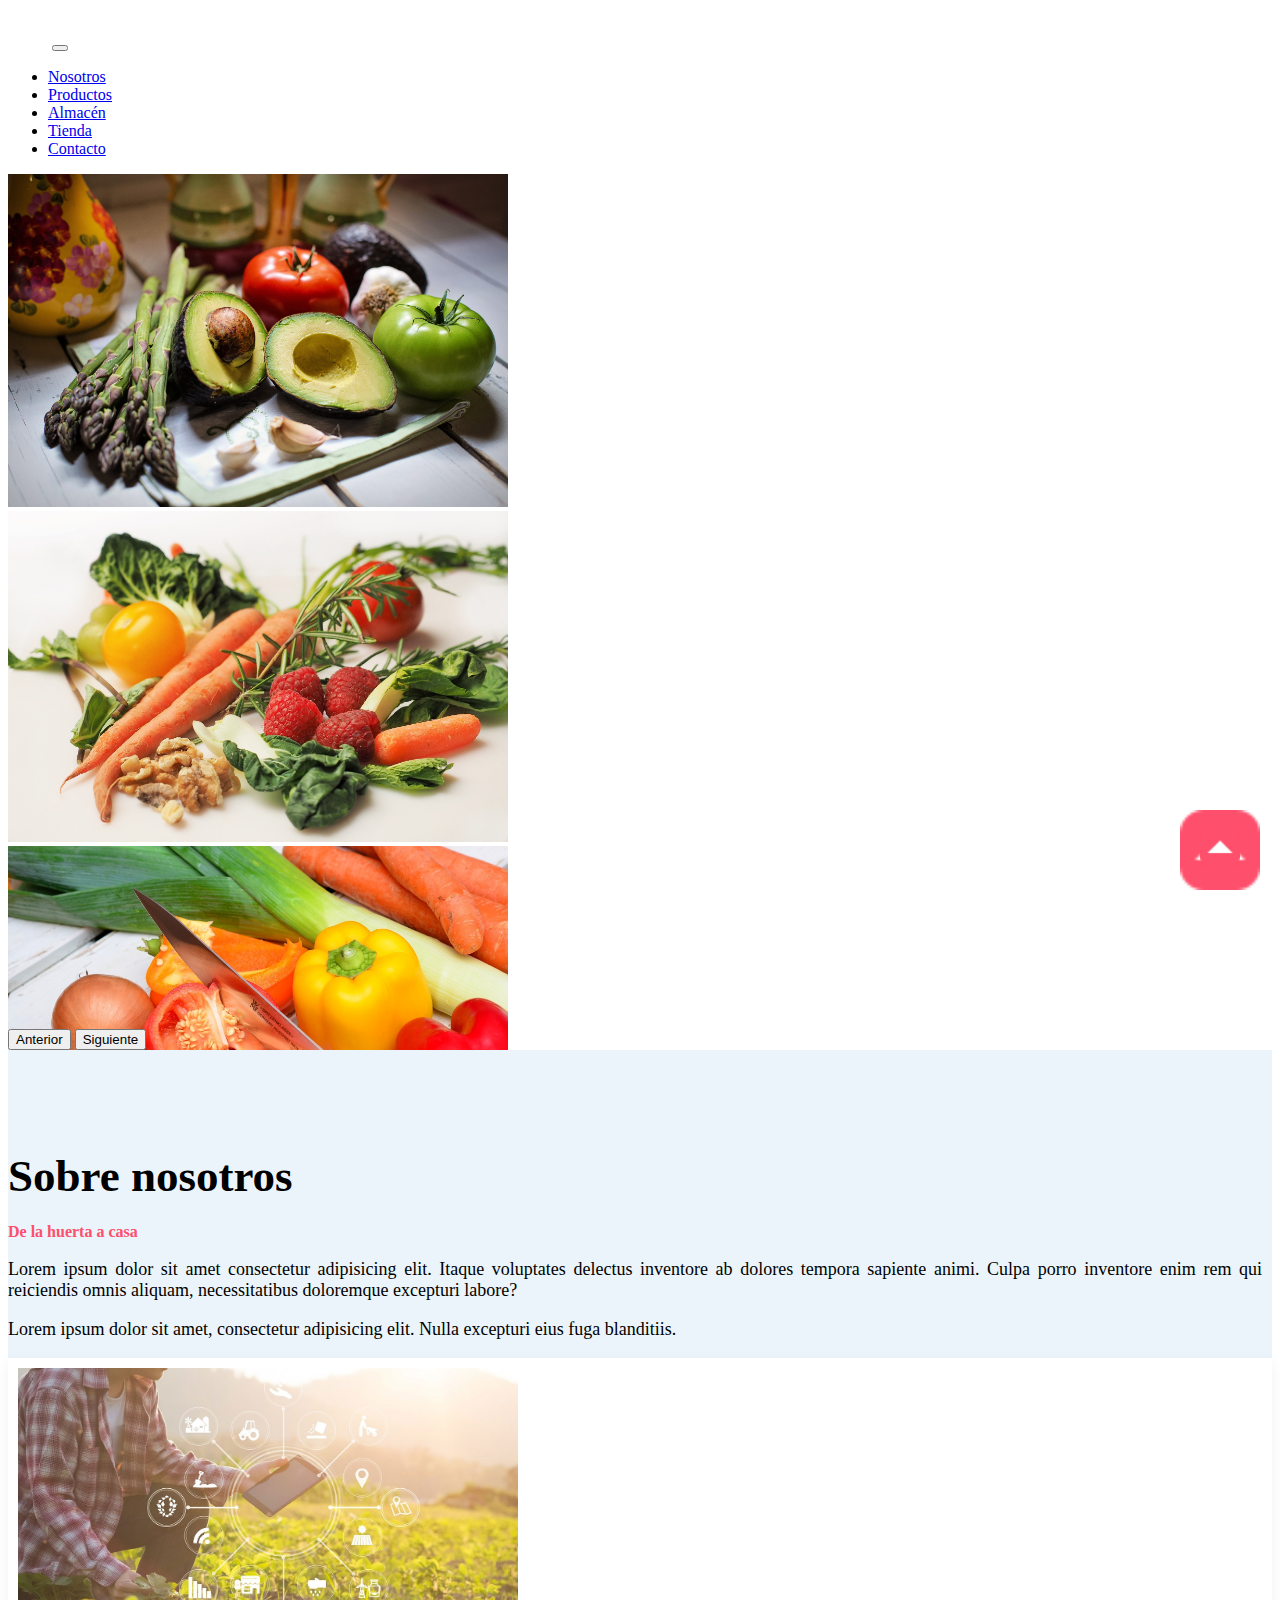
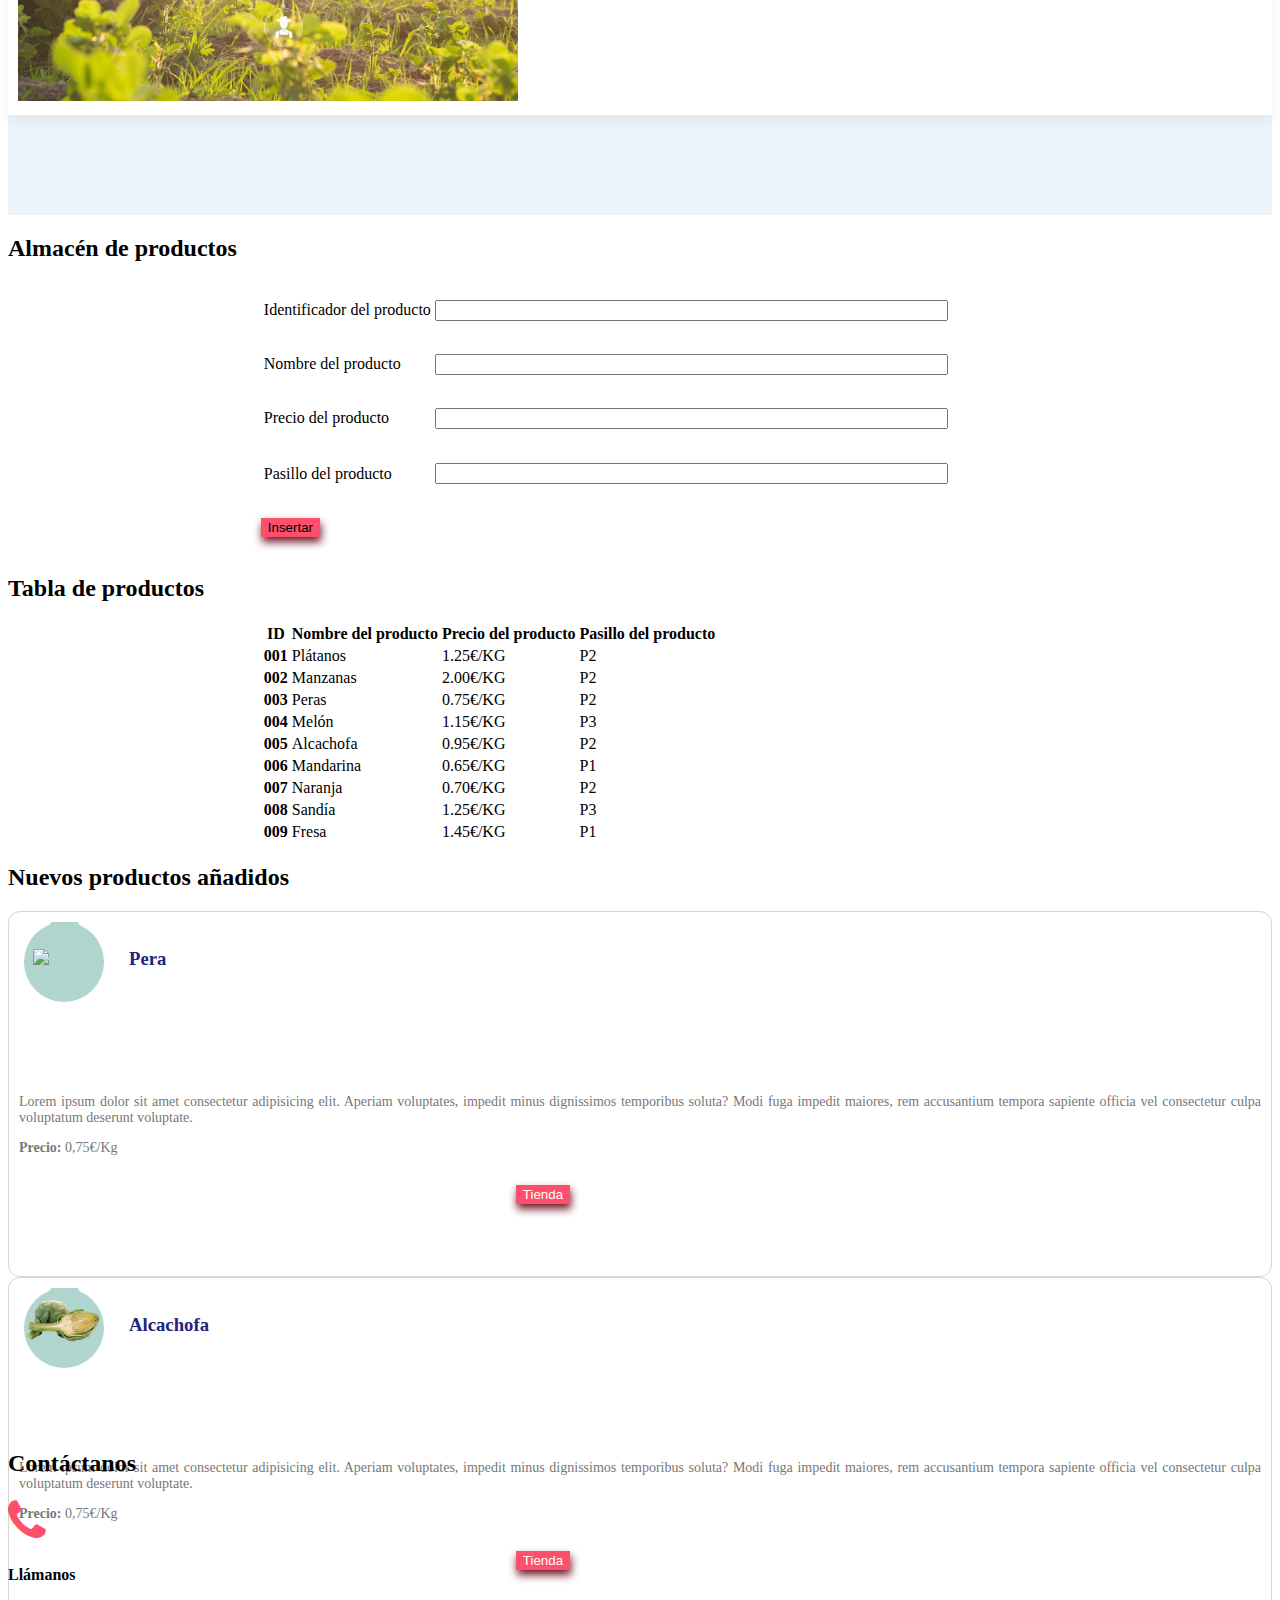
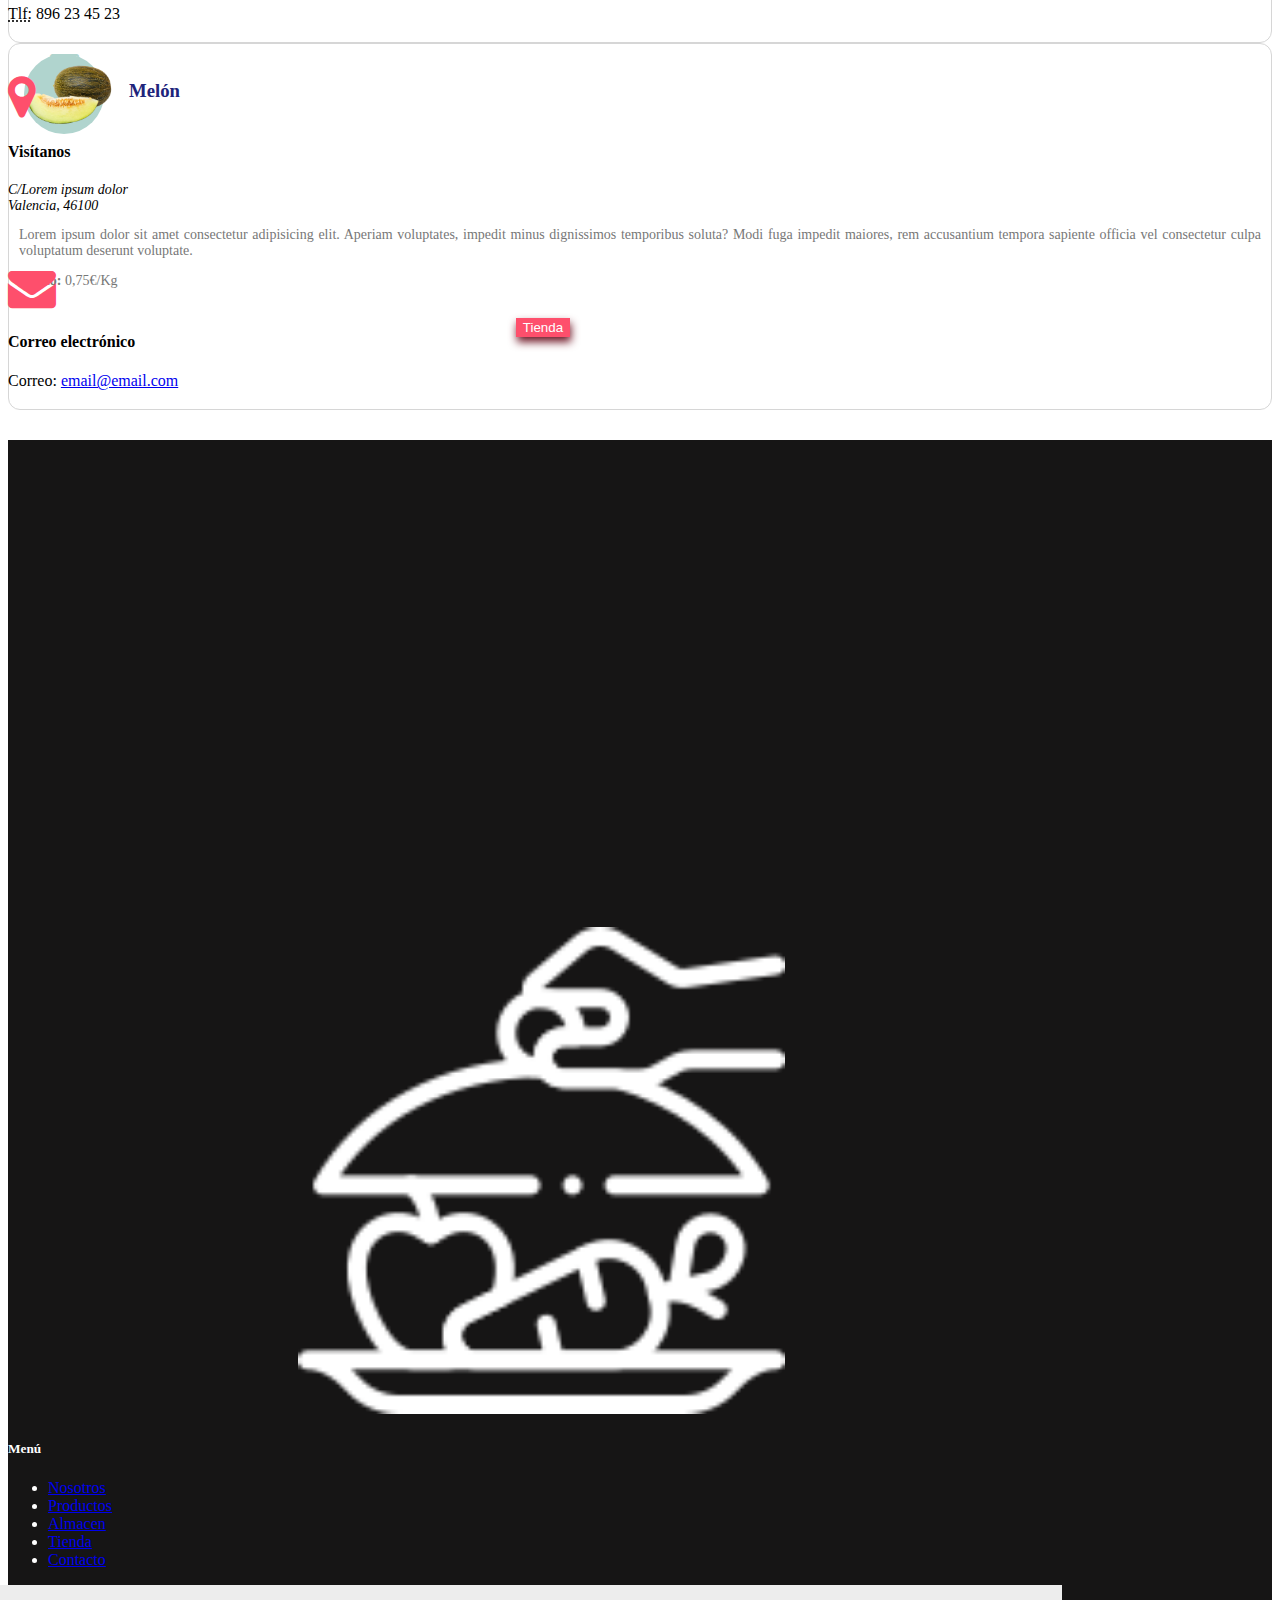
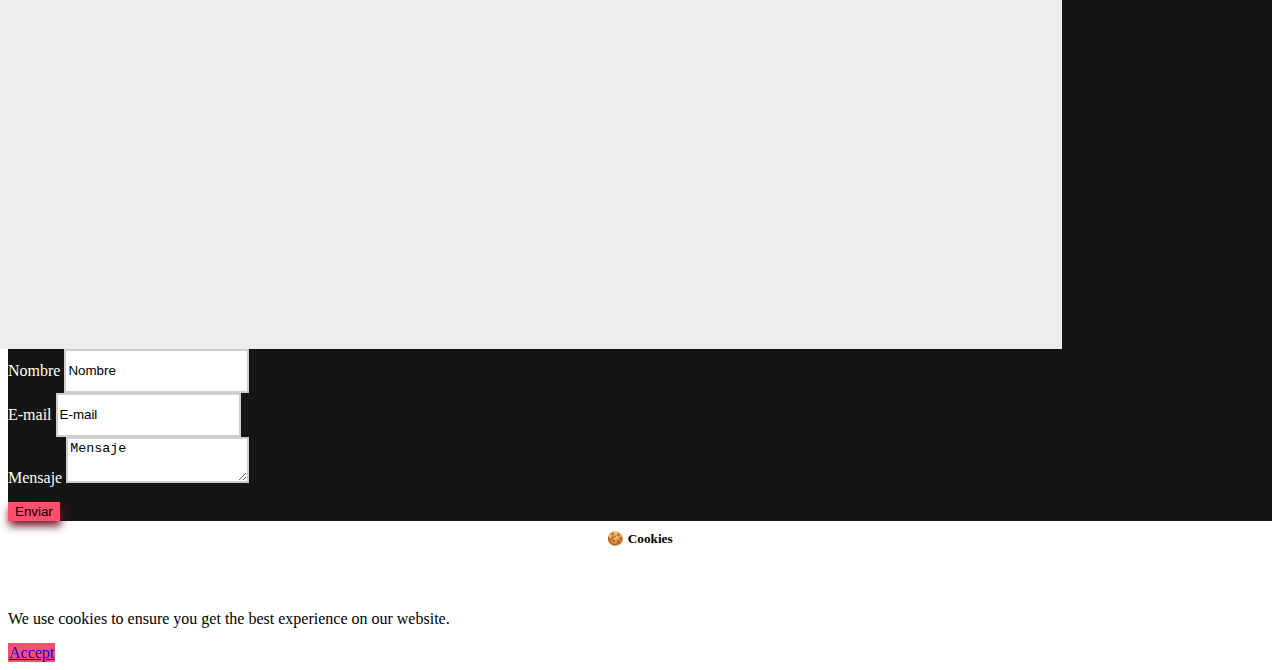
==== index.html @ 9deefc5e "Merge pull request #30 from DavidVegaSa/tienda" ====
<!DOCTYPE html>
<html lang="es">

<head>
  <meta charset="UTF-8">
  <meta http-equiv="X-UA-Compatible" content="IE=edge">
  <meta name="viewport" content="width=device-width, initial-scale=1.0">
  <link href="https://cdn.jsdelivr.net/npm/bootstrap@5.2.3/dist/css/bootstrap.min.css" rel="stylesheet"
    integrity="sha384-rbsA2VBKQhggwzxH7pPCaAqO46MgnOM80zW1RWuH61DGLwZJEdK2Kadq2F9CUG65" crossorigin="anonymous">
  <link rel="stylesheet" href="estilos.css">

  <link href="https://maxcdn.bootstrapcdn.com/font-awesome/4.3.0/css/font-awesome.min.css" rel="stylesheet">
  <title>pruebasCss</title>
</head>
<script src="datos.js"></script>
<script>
  
  function guardar() {
    var id = document.getElementById("id").value;
    var nombre = document.getElementById("nombre").value;
    var precio = document.getElementById("precio").value;
    var pasillo = document.getElementById("pasillo").value;

    var fila = "<tr><th>" + id + "</th><td>" + nombre + "</td><td>" + precio + "</td><td>" + pasillo + "</td></tr>";

    const user = { id: id, name: nombre, price: precio, aisle: pasillo };
    DataStorage.set(id, user);

    const user2 = DataStorage.get(id);

    var linea = document.createElement("tr");
    linea.innerHTML = fila;
    document.getElementById("tabla").appendChild(linea);
  }

  function listar() {
    var cantidad = localStorage.length;
    for (let index = 0; index < cantidad.length; index++) {
      var element = DataStorage.get("00"+index);
      var fila = "<tr><th>"element.id+"<th><td>"+element.name+"</td><td>"+element.price+"€/KG</td><td>"+element.aisle+"</td></tr>"
    }
  }
</script>

<body>
  <!-- Menu -->
  <nav class="navbar navbar-dark sticky-top navbar-expand-lg bg-dark">
    <div class="container-fluid">
      <a class="navbar-brand" href="index.html"><img src="img/logoTienda.png" alt="logo"></a>
      <button class="navbar-toggler" type="button" data-bs-toggle="collapse" data-bs-target="#menu"
        aria-controls="navbarSupportedContent" aria-expanded="false" aria-label="Toggle navigation">
        <span class="navbar-toggler-icon"></span>
      </button>
      <div class="collapse navbar-collapse" id="menu" style="position: center;">
        <ul class="navbar-nav me-auto mb-2 mb-lg-0">
          <li class="nav-item">
            <a class="nav-link" aria-current="page" href="#nosotros">Nosotros</a>
          </li>
          <li class="nav-item">
            <a class="nav-link" href="#productos">Productos</a>
          </li>
          <li class="nav-item">
            <a class="nav-link" href="#almacen">Almacén</a>
          </li>
          <li class="nav-item">
            <a class="nav-link" href="tienda.html">Tienda</a>
          </li>
          <li class="nav-item">
            <a class="nav-link" href="#contacto">Contacto</a>
          </li>
        </ul>
      </div>
    </div>
  </nav>
  <!-- Carrusel -->
  <div id="carrusel" class="carousel slide" data-bs-ride="carousel" style="width: fit-content;">
    <div class="carousel-inner">
      <div class="carousel-item active" data-bs-interval="3000">
        <img src="./img/carrusel-01.jpg" class="d-block w-100" alt="img-01">
      </div>
      <div class="carousel-item" data-bs-interval="6000">
        <img src="./img/carrusel-02.jpg" class="d-block w-100" alt="img-02">
      </div>
      <div class="carousel-item" data-bs-interval="9000">
        <img src="./img/carrusel-03.jpg" class="d-block w-100" alt="img-03">
      </div>
    </div>
    <button class="carousel-control-prev" type="button" data-bs-target="#carrusel" data-bs-slide="prev">
      <span class="carousel-control-prev-icon" aria-hidden="true"></span>
      <span class="visually-hidden">Anterior</span>
    </button>
    <button class="carousel-control-next" type="button" data-bs-target="#carrusel" data-bs-slide="next">
      <span class="carousel-control-next-icon" aria-hidden="true"></span>
      <span class="visually-hidden">Siguiente</span>
    </button>
  </div>
  <!-- Seccion nosotros -->
  <section class="section nosotros-section gray-bg" id="nosotros">
    <div class="container">
      <div class="row align-items-center justify-content-around flex-row-reverse">
        <div class="col-lg-6">
          <div class="nosotros-texto">
            <h3 class="dark-color">Sobre nosotros</h3>
            <h4 class="theme-color">De la huerta a casa</h4>
            <p>Lorem ipsum dolor sit amet consectetur adipisicing elit. Itaque voluptates delectus inventore ab dolores
              tempora sapiente animi. Culpa porro inventore enim rem qui reiciendis omnis aliquam, necessitatibus
              doloremque excepturi labore?</p>
            <p>Lorem ipsum dolor sit amet, consectetur adipisicing elit. Nulla excepturi eius fuga blanditiis. </p>
          </div>
        </div>
        <div class="col-lg-5 text-center">
          <div class="nosotros-img">
            <img src="./img/nosotros.jpg">
          </div>
        </div>
      </div>
    </div>
  </section>
  <!-- Insertar productos -->
  <h2 class="text-bg-light p-3 text-center" id="almacen">Almacén de productos</h2>
  <div style="margin-left: 20%; width: 60%;" class="card border-0">
    <table class="table table-borderless" id="textos">
      <tbody class="border border-0">
        <tr>
          <td>
            <p>Identificador del producto</p>
          </td>
          <td style="width:75%;"><input type="text" name="id" id="id" style="width: 100%;"></td>
        </tr>
        <tr>
          <td>
            <p>Nombre del producto</p>
          </td>
          <td><input type="text" name="nombre" id="nombre" style="width: 100%;"></td>
        </tr>
        <tr>
          <td>
            <p>Precio del producto</p>
          </td>
          <td><input type="text" name="precio" id="precio" style="width: 100%;"></td>
        </tr>
        <tr>
          <td>
            <p>Pasillo del producto</p>
          </td>
          <td>
            <p><input type="text" name="pasillo" id="pasillo" style="width: 100%;">
          </td>
        </tr>
      </tbody>
    </table>
    <button type="button" class="btn btn-primary btn-shadow btn-rounded w-md" OnClick="guardar()">Insertar</button><br>
  </div>
  <br>
  <!-- inicio tabla -->
  <h2 class="text-bg-light p-3 text-center" id="productos">Tabla de productos</h2>
  <div class="container-fluid" style="background-image: url(./img/fondoTabla.jpg); height: 15%;">
    <div style="margin-left: 20%; width: 60%;" class="card border-0">
      <table class="table rounded">
        <thead class="table-dark">
          <tr>
            <th>ID</th>
            <th>Nombre del producto</th>
            <th>Precio del producto</th>
            <th>Pasillo del producto</th>
          </tr>
        </thead>
        <tbody id="tabla">
          <tr>
            <th>001</th>
            <td>Plátanos</td>
            <td>1.25€/KG</td>
            <td>P2</td>
          </tr>
          <tr>
            <th>002</th>
            <td>Manzanas</td>
            <td>2.00€/KG</td>
            <td>P2</td>
          </tr>
          <tr>
            <th>003</th>
            <td>Peras</td>
            <td>0.75€/KG</td>
            <td>P2</td>
          </tr>
          <tr>
            <th>004</th>
            <td>Melón</td>
            <td>1.15€/KG</td>
            <td>P3</td>
          </tr>
          <tr>
            <th>005</th>
            <td>Alcachofa</td>
            <td>0.95€/KG</td>
            <td>P2</td>
          </tr>
          <tr>
            <th>006</th>
            <td>Mandarina</td>
            <td>0.65€/KG</td>
            <td>P1</td>
          </tr>
          <tr>
            <th>007</th>
            <td>Naranja</td>
            <td>0.70€/KG</td>
            <td>P2</td>
          </tr>
          <tr>
            <th>008</th>
            <td>Sandía</td>
            <td>1.25€/KG</td>
            <td>P3</td>
          </tr>
          <tr>
            <th>009</th>
            <td>Fresa</td>
            <td>1.45€/KG</td>
            <td>P1</td>
          </tr>
        </tbody>
      </table>
    </div>
  </div>
  <!-- Productos añadidos -->
  <h2 class="text-bg-light p-3 text-center">Nuevos productos añadidos</h2>
  <div class="container">
    <div id="code-carousel" class="carousel slide hidden-xs" data-ride="carousel">
      <div class="carousel-inner">
        <div class="row">
          <div class="col-sm-4">
            <div class="col-item">
              <div class="icon col">
                <i class="fa fa-desktop"><img src="./img/pera.png" alt="pera"
                    style="height: 80%; width: 100%; margin-top: -25%;"></i>
              </div>
              <div class="info">
                <h3 style="margin-left: 110px; margin-top: -65px;">Pera</h3>
                <p class="desc" style="text-align: justify; margin-top: 10%;">Lorem ipsum dolor sit amet consectetur
                  adipisicing elit. Aperiam voluptates, impedit minus dignissimos temporibus soluta? Modi fuga impedit
                  maiores, rem accusantium tempora sapiente officia vel consectetur culpa voluptatum deserunt voluptate.
                </p>
                <p><b>Precio:</b> 0,75€/Kg</p>
                <div class="separator clear-left">
                  <button class="btn btn-primary btn-shadow btn-rounded w-md" id="boton">
                    <a class="btn-link" href="tienda.html" style="text-decoration: none; color: #ffffff; text-align: center;">Tienda</a>
                  </button>
                </div>
                <div class="clearfix"></div>
              </div>
            </div>
          </div>
          <div class="col-sm-4">
            <div class="col-item">
              <div class="icon col">
                <i class="fa fa-desktop"><img src="./img/alcachofa.png" alt="pera"
                    style="height: 100%; width: 100%; margin-top: -25%;"></i>
              </div>
              <div class="info">
                <h3 style="margin-left: 110px; margin-top: -65px;">Alcachofa</h3>
                <p class="desc" style="text-align: justify; margin-top: 10%;">Lorem ipsum dolor sit amet consectetur
                  adipisicing elit. Aperiam voluptates, impedit minus dignissimos temporibus soluta? Modi fuga impedit
                  maiores, rem accusantium tempora sapiente officia vel consectetur culpa voluptatum deserunt voluptate.
                </p>
                <p><b>Precio:</b> 0,75€/Kg</p>
                <div class="separator clear-left">
                  <button class="btn btn-primary btn-shadow btn-rounded w-md" id="boton">
                    <a class="btn-link" href="tienda.html" style="text-decoration: none; color: #ffffff; text-align: center;">Tienda</a>
                  </button>
                </div>
                <div class="clearfix"></div>
              </div>
            </div>
          </div>
          <div class="col-sm-4">
            <div class="col-item">
              <div class="icon col">
                <i class="fa fa-desktop"><img src="./img/melon.png" alt="pera"
                    style="height: 80%; width: 120%; margin-top: -25%; margin-left: -5%;"></i>
              </div>
              <div class="info">
                <h3 style="margin-left: 110px; margin-top: -65px;">Melón</h3>
                <p class="desc" style="text-align: justify; margin-top: 10%;">Lorem ipsum dolor sit amet consectetur
                  adipisicing elit. Aperiam voluptates, impedit minus dignissimos temporibus soluta? Modi fuga impedit
                  maiores, rem accusantium tempora sapiente officia vel consectetur culpa voluptatum deserunt voluptate.
                </p>
                <p><b>Precio:</b> 0,75€/Kg</p>
                <div class="separator clear-left">
                  <button class="btn btn-primary btn-shadow btn-rounded w-md" id="boton">
                    <a class="btn-link" href="tienda.html" style="text-decoration: none; color: #ffffff; text-align: center;">Tienda</a>
                  </button>
                </div>
              </div>
            </div>
          </div>
        </div>
      </div>
    </div>
  </div>
  <!-- Contacto -->
  <h2 class="text-bg-light p-3 text-center" style="margin-top: -25%;">Contáctanos</h2>
  <div class="contacto">
    <div class="row text-center">
      <div class="col-sm-4">
        <div class="contact-detail-box">
          <i class="fa fa-phone fa-3x text-colored"></i>
          <h4>Llámanos</h4>
          <abbr title="Telefono">Tlf:</abbr> 896 23 45 23<br>

        </div>
      </div>

      <div class="col-sm-4">
        <div class="contact-detail-box">
          <i class="fa fa-map-marker fa-3x text-colored"></i>
          <h4>Visítanos</h4>

          <address>
            C/Lorem ipsum dolor<br>
            Valencia, 46100<br>
          </address>
        </div>
      </div>

      <div class="col-sm-4">
        <div class="contact-detail-box">
          <i class="fa fa-envelope fa-3x text-colored"></i>
          <h4>Correo electrónico</h4>
          Correo: <a href="mailto:email@email.com" class="text-muted">email@email.com</a>
        </div>
      </div>
    </div>
  </div>
  <!-- footer -->
  <div class="container-fluid" style="background-color: #161515;color: white;" id="contacto">
    <footer class="row row-cols-5 py-3  border-top">
      <div class="col-1">
        <a class="navbar-brand" href="index.html"><img src="img/logoTienda.png" alt="logo"
            style="height: 25%;width: 50%;margin-top: 50%;"></a>
      </div>
      <div class="col">
        <h5>Menú</h5>
        <ul class="nav flex-column">
          <li class="nav-item mb-2"><a href="#nosotros" class="nav-link p-0 text-muted">Nosotros</a></li>
          <li class="nav-item mb-2"><a href="#productos" class="nav-link p-0 text-muted">Productos</a></li>
          <li class="nav-item mb-2"><a href="#almacen" class="nav-link p-0 text-muted">Almacen</a></li>
          <li class="nav-item mb-2"><a href="tienda.html" class="nav-link p-0 text-muted">Tienda</a></li>
          <li class="nav-item mb-2"><a href="#contacto" class="nav-link p-0 text-muted">Contacto</a></li>
        </ul>
      </div>
      <div class="col">
        <div class="col-sm-6">
          <div class="contact-map">
            <iframe
              src="https://www.google.com/maps/embed/v1/place?q=Valencia&amp;key=AIzaSyBSFRN6WWGYwmFi498qXXsD2UwkbmD74v4"
              frameborder="0" scrolling="no" marginheight="0" marginwidth="0"
              style="width: 250%; height: 360px;"></iframe>
          </div>
        </div>
      </div>

      <!-- Formulario de contacto -->
      <div class="col">
        <form role="form" name="ajax-form" id="ajax-form" method="post" class="form-main">

          <div class="form-group">
            <label for="name2">Nombre</label>
            <input class="form-control" id="name2" name="name" onblur="if(this.value == '') this.value='Nombre'"
              onfocus="if(this.value == 'Nombre') this.value=''" type="text" value="Nombre">
            <div class="error" id="err-name" style="display: none;">Por favor, introduzca un nombre.</div>
          </div>

          <div class="form-group">
            <label for="email2">E-mail</label>
            <input class="form-control" id="email2" name="email" type="text"
              onfocus="if(this.value == 'E-mail') this.value='';" onblur="if(this.value == '') this.value='E-mail';"
              value="E-mail">
            <div class="error" id="err-emailvld" style="display: none;">El e-mail no tiene un formato válido.</div>
          </div>

          <div class="form-group">
            <label for="message2">Mensaje</label>
            <textarea class="form-control" id="message2" name="message" rows="5"
              onblur="if(this.value == '') this.value='Mensaje'"
              onfocus="if(this.value == 'Mensaje') this.value=''">Mensaje</textarea>

            <div class="error" id="err-message" style="display: none;">Por favor, escriba su mensaje.</div>
          </div>

          <div class="row">
            <div class="col-xs-12">
              <div id="ajaxsuccess" class="text-success">E-mail enviado correctamente.</div>
              <div class="error" id="err-form" style="display: none;">Hay un problema de validación. Por favor,
                revísalo.</div>
              <div class="error" id="err-timedout">Conexión con el servidor terminada.</div>
              <div class="error" id="err-state"></div>
              <button type="submit" class="btn btn-primary btn-shadow btn-rounded w-md" id="send">Enviar</button>
            </div>
          </div>
        </form>
      </div>
    </footer>
  </div>
  <!-- Cookie Banner -->
  <div class="card cookie-alert">
    <div class="card-body">
      <h5 class="card-title" style="text-align: center; margin-top: 10px;">&#x1F36A; Cookies</h5>
      <p class="card-text" style="text-align: justify; margin-top: 5%;">We use cookies to ensure you get the best experience on our website.</p>
      <div class="btn-toolbar justify-content-end">
        <a href="#" class="btn btn-primary accept-cookies">Accept</a>
      </div>
    </div>
  </div>
  <!-- Botón flotante -->
  <a href="#" class="boton"><img src="./img/up-arrow.png" alt="flecha"></a>

  <script src="script.js"></script>
  <script src="https://cdn.jsdelivr.net/npm/@popperjs/core@2.11.6/dist/umd/popper.min.js"
  integrity="sha384-oBqDVmMz9ATKxIep9tiCxS/Z9fNfEXiDAYTujMAeBAsjFuCZSmKbSSUnQlmh/jp3" crossorigin="anonymous"></script>
<script src="https://cdn.jsdelivr.net/npm/bootstrap@5.2.3/dist/js/bootstrap.min.js"
  integrity="sha384-cuYeSxntonz0PPNlHhBs68uyIAVpIIOZZ5JqeqvYYIcEL727kskC66kF92t6Xl2V" crossorigin="anonymous"></script>
</body>



</html>
---- estilos.css ----
/*====== Header ======*/
header {
  background-color: black;
}

/*====== Carrusel ======*/
a>img {
  width: 40px;
}

.carousel-inner{
  max-width: 100%;
  height: 95vh;
}

/*====== Seccion nosotros ======*/
@media (max-width: 991px) {
  .nosotros-texto {
    margin-top: 40px;
  }
}

.nosotros-texto h3 {
  font-size: 45px;
  font-weight: 700;
  margin: 0 0 10px;
}

@media (max-width: 767px) {
  .nosotros-texto h3 {
    font-size: 35px;
  }
}

.nosotros-texto h4 {
  font-weight: 600;
  margin-bottom: 15px;
}

@media (max-width: 767px) {
  .nosotros-texto h4 {
    font-size: 18px;
  }
}

.nosotros-texto p {
  font-size: 18px;
}

.nosotros-texto .btn-bar {
  padding-top: 8px;
}

.nosotros-texto {
  min-width: 150px;
  text-align: justify;
  margin-right: 10px;
}

.nosotros-img {
  box-shadow: 0 5px 14px 0 rgba(0, 0, 0, 0.06);
  padding: 10px;
  background: #ffffff;

}

img {
  width: 500px;
}

@media (max-width: 991px) {
  .about-img {
    margin-top: 30px;
  }
}

.counter-section {
  padding: 40px 20px;
}

.counter-section .count-data {
  margin-bottom: 10px;
}

.counter-section .count {
  font-weight: 700;
  color: #ffffff;
  margin: 0 0 10px;
}

.counter-section p {
  font-weight: 500;
  margin: 0;
  color: #fe4f6c;
}

.theme-color {
  color: #fe4f6c;
}

.section {
  padding: 100px 0;
  position: relative;
}

.gray-bg {
  background-color: #ebf4fa;
}

/*======= Footer ======*/
.col-1{
  margin-left: 290px;
}
.form-control {
  box-shadow: none !important;
  outline: none !important;
  border: 2px solid #cecece;
  height: 38px;
}

.form-control:hover,
.form-control:focus {
  border-color: #97a0af;
}

.error {
  margin: 8px 0px;
  display: none;
  color: red;
}

#ajaxsuccess {
  font-size: 16px;
  width: 100%;
  display: none;
  clear: both;
  margin: 8px 0px;
}

.con_sub_text {
  margin: 20px 0px;
  font-size: 15px;
}

.contact-detail-box {
  margin-bottom: 50px;
}

.contact-detail-box address {
  font-size: 14px;
}

.contact-map {
  background-color: #ededed;
  margin-left: -270px;
  margin-right: 210px;
}

.title-box .border,
.btn-primary,
.back-to-top,
.logo i,
.question-q-box,
.social-circle li a:hover {
  background-color: #fe4f6c !important;
}

.title-box .title-alt,
.text-colored,
.footer a:hover,
.navbar-custom .navbar-nav li a:hover,
.navbar-custom .navbar-nav li a:focus,
.navbar-custom .navbar-nav li a:active,
.navbar-custom .navbar-nav li.active a {
  color: #fe4f6c;
}

.btn-primary {
  border: 1px solid #fe4f6c !important;
  margin-top: 15px;
}

.btn-primary:hover,
.btn-primary:focus,
.btn-primary:active,
.btn-primary.active,
.btn-primary.focus,
.btn-primary:active,
.btn-primary:focus,
.btn-primary:hover,
.open>.dropdown-toggle.btn-primary,
.btn-primary.active.focus,
.btn-primary.active:focus,
.btn-primary.active:hover,
.btn-primary:active.focus,
.btn-primary:active:focus,
.btn-primary:active:hover,
.open>.dropdown-toggle.btn-primary.focus,
.open>.dropdown-toggle.btn-primary:focus,
.open>.dropdown-toggle.btn-primary:hover {
  background-color: #e03350 !important;
  border: 1px solid #e03350 !important;
}

.btn-shadow.btn-primary {
  box-shadow: 1px 5px 9px rgb(112, 24, 39);
}

@media (min-width: 768px) {
  .nav-custom-left {
    margin-left: 5%;
  }

  .navbar-nav>li>a {
    padding-top: 10px;
    padding-bottom: 10px;
  }

  .contact-page .col-sm-6 {
    padding-left: 30px;
    padding-right: 30px;
  }
}

@media (max-width: 768px) {
  .navbar-custom {
    -moz-box-shadow: 0 2px 2px rgba(0, 0, 0, .1);
    -webkit-box-shadow: 0 2px 2px rgba(0, 0, 0, .1);
    box-shadow: 0 2px 2px rgba(0, 0, 0, .1);
  }

  .feature-detail {
    padding: 0px 0px 50px 30px !important;
  }

  .footer h5 {
    margin-top: 30px;
  }
}


@media only screen and (min-width: 768px) and (max-width: 991px) {
  .blog-wrapper .blog-item {
    width: 50%;
  }

  .navbar-custom .navbar-nav li a {
    font-size: 12px;
  }

  .blog-detail-box {
    padding-right: 0px;
  }
}

@media only screen and (min-width: 767px) and (max-width: 991px) {}

@media (max-width: 767px) {
  .blog-wrapper .blog-item {
    width: 100%;
  }
}

.logo {
  margin-top: 7px;
}

.blog-detail-box {
  padding-right: 0px;
}

/* tienda */
.feature-box-1 {
  padding: 32px;
  box-shadow: 0 0 30px rgba(31, 45, 61, 0.125);
  margin: 15px 0;
  position: relative;
  z-index: 1;
  border-radius: 10px;
  overflow: hidden;
  -moz-transition: ease all 0.35s;
  -o-transition: ease all 0.35s;
  -webkit-transition: ease all 0.35s;
  transition: ease all 0.35s;
  top: 0;
}

.feature-box-1 * {
  -moz-transition: ease all 0.35s;
  -o-transition: ease all 0.35s;
  -webkit-transition: ease all 0.35s;
  transition: ease all 0.35s;
}

.feature-box-1 .icon {
  width: 70px;
  height: 70px;
  line-height: 70px;
  background: #b0d4ce;
  color: #ffffff;
  text-align: center;
  border-radius: 50%;
  margin-bottom: 22px;
  font-size: 27px;
}

.feature-box-1 .icon i {
  line-height: 70px;
}

.feature-box-1 h3 {
  color: #20247b;
  font-weight: 600;
}

.feature-box-1 p {
  margin: 0;
  color: white;
}

.feature-box-1:after {
  content: "";
  position: absolute;
  top: 0;
  bottom: 0;
  left: auto;
  right: 0;
  border-radius: 10px;
  width: 0;
  background: #20247b;
  z-index: -1;
  -moz-transition: ease all 0.35s;
  -o-transition: ease all 0.35s;
  -webkit-transition: ease all 0.35s;
  transition: ease all 0.35s;
}

.feature-box-1:hover {
  top: -5px;
}

.feature-box-1:hover h3 {
  color: #ffffff;
}

.feature-box-1:hover p {
  color: #ffffffcc;
}

.feature-box-1:hover:after {
  width: 100%;
  height: 100%;
  border-radius: 10px;
  left: 0;
  right: auto;
}

.section {
  padding: 100px 0;
  position: relative;
}

.section-title {
  padding-bottom: 45px;
}

.section-title h2 {
  font-weight: 700;
  color: #20247b;
  font-size: 45px;
  margin: 0 0 15px;
  border-left: 5px solid #fc5356;
  padding-left: 15px;
}

/* Botón flotante ir arriba */
.boton {
  background-image: url(../img/up-arrow.png);
  position: fixed;
  bottom: 10px;
  right: 10px;
  background-position: center;
  background-size: contain;
  background-repeat: no-repeat;
  padding: 18px 30px;
  z-index: 99;
}

/* Productos añadidos */
.col-item {
	border: 1px solid #d6d6d6;
	background: #ffffff;
  border-radius: 12px;
}

.col-item .info {
	padding: 10px;
	margin-top: 1px;
}

.col-item .info p {
	color: #777777;
	font-size: 14px;
}

.col-item .icon{
    width: 80px;
    height: 80px;
    line-height: 10px;
    background: #b0d4ce;
    color:#b0d4ce;
    text-align: center;
    border-radius: 80%;
    margin-top: 10px;
    font-size: 27px;
    margin-left: 15px;
}
.info h3 {
  color: #20247b;
  font-weight: 600;
}
#boton{
  margin-left: 40%;
  margin-bottom: 5%;
}
.carrito{
  
  
}
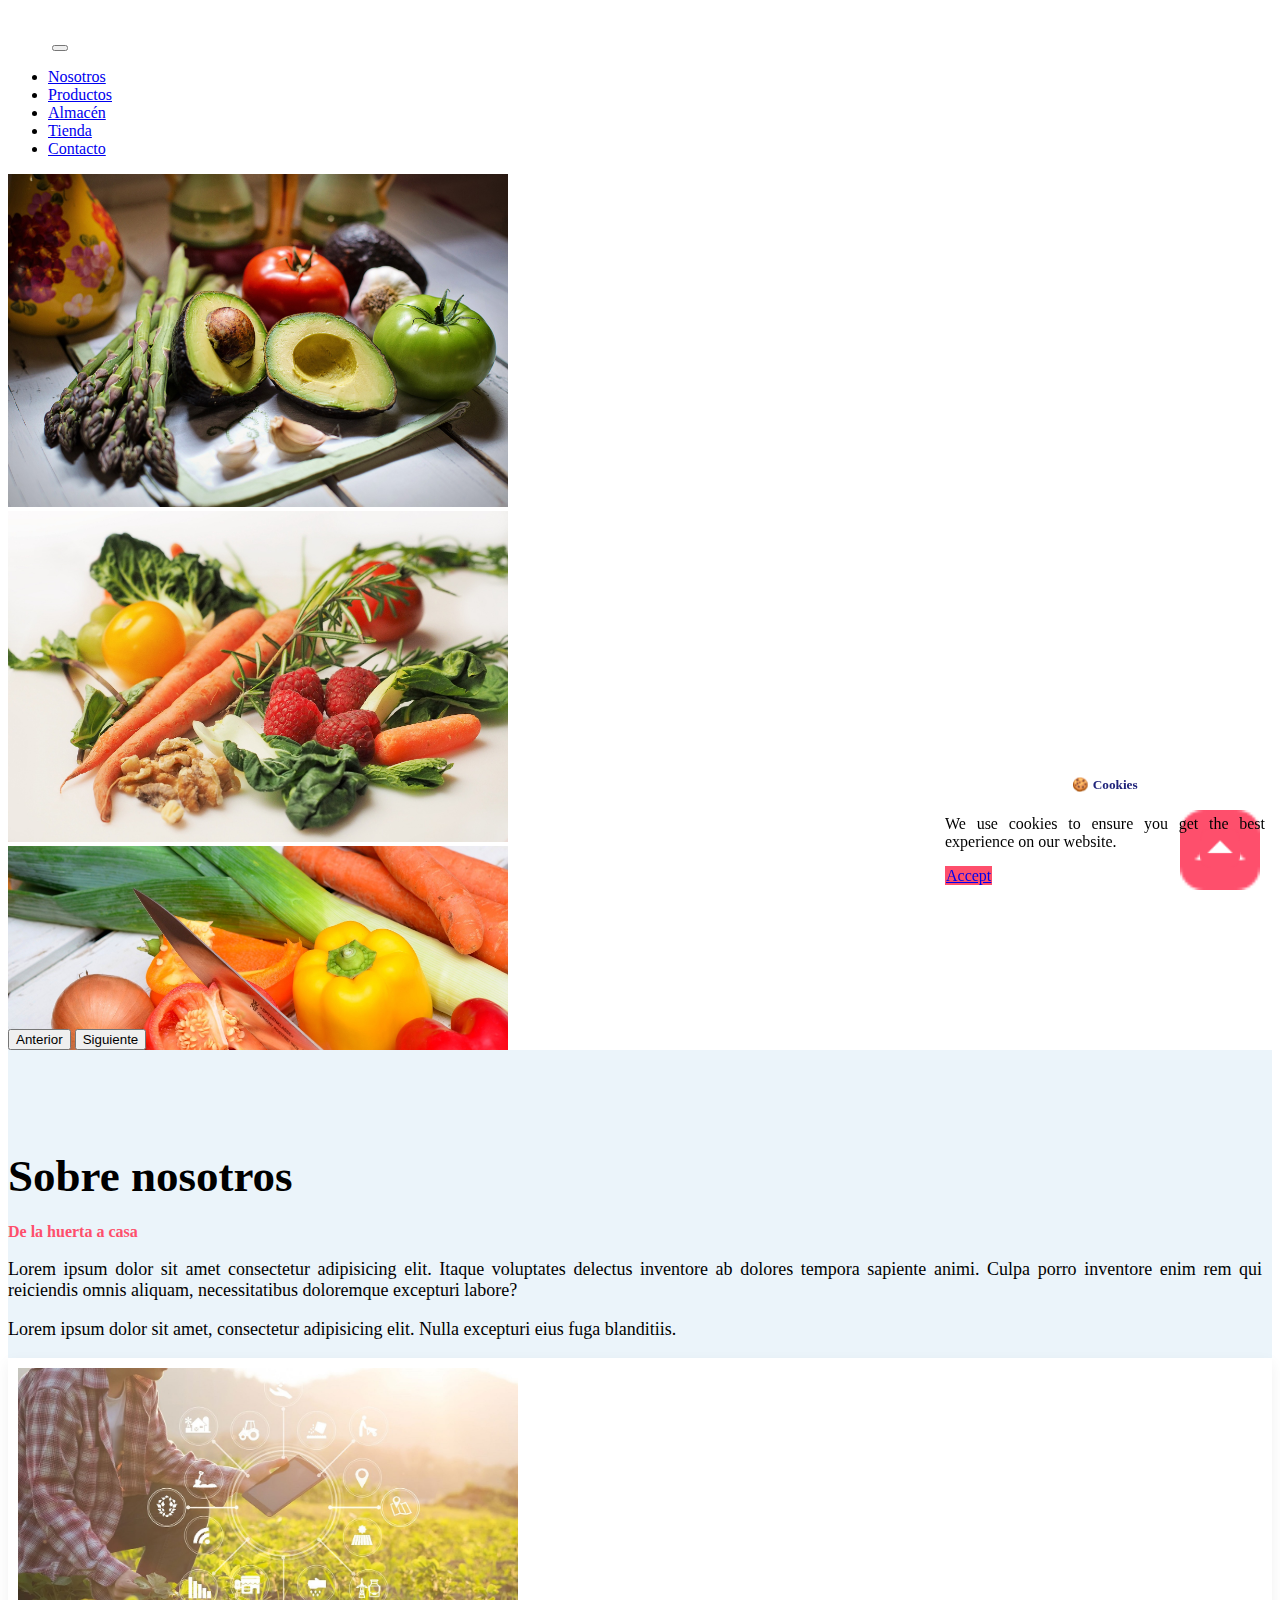
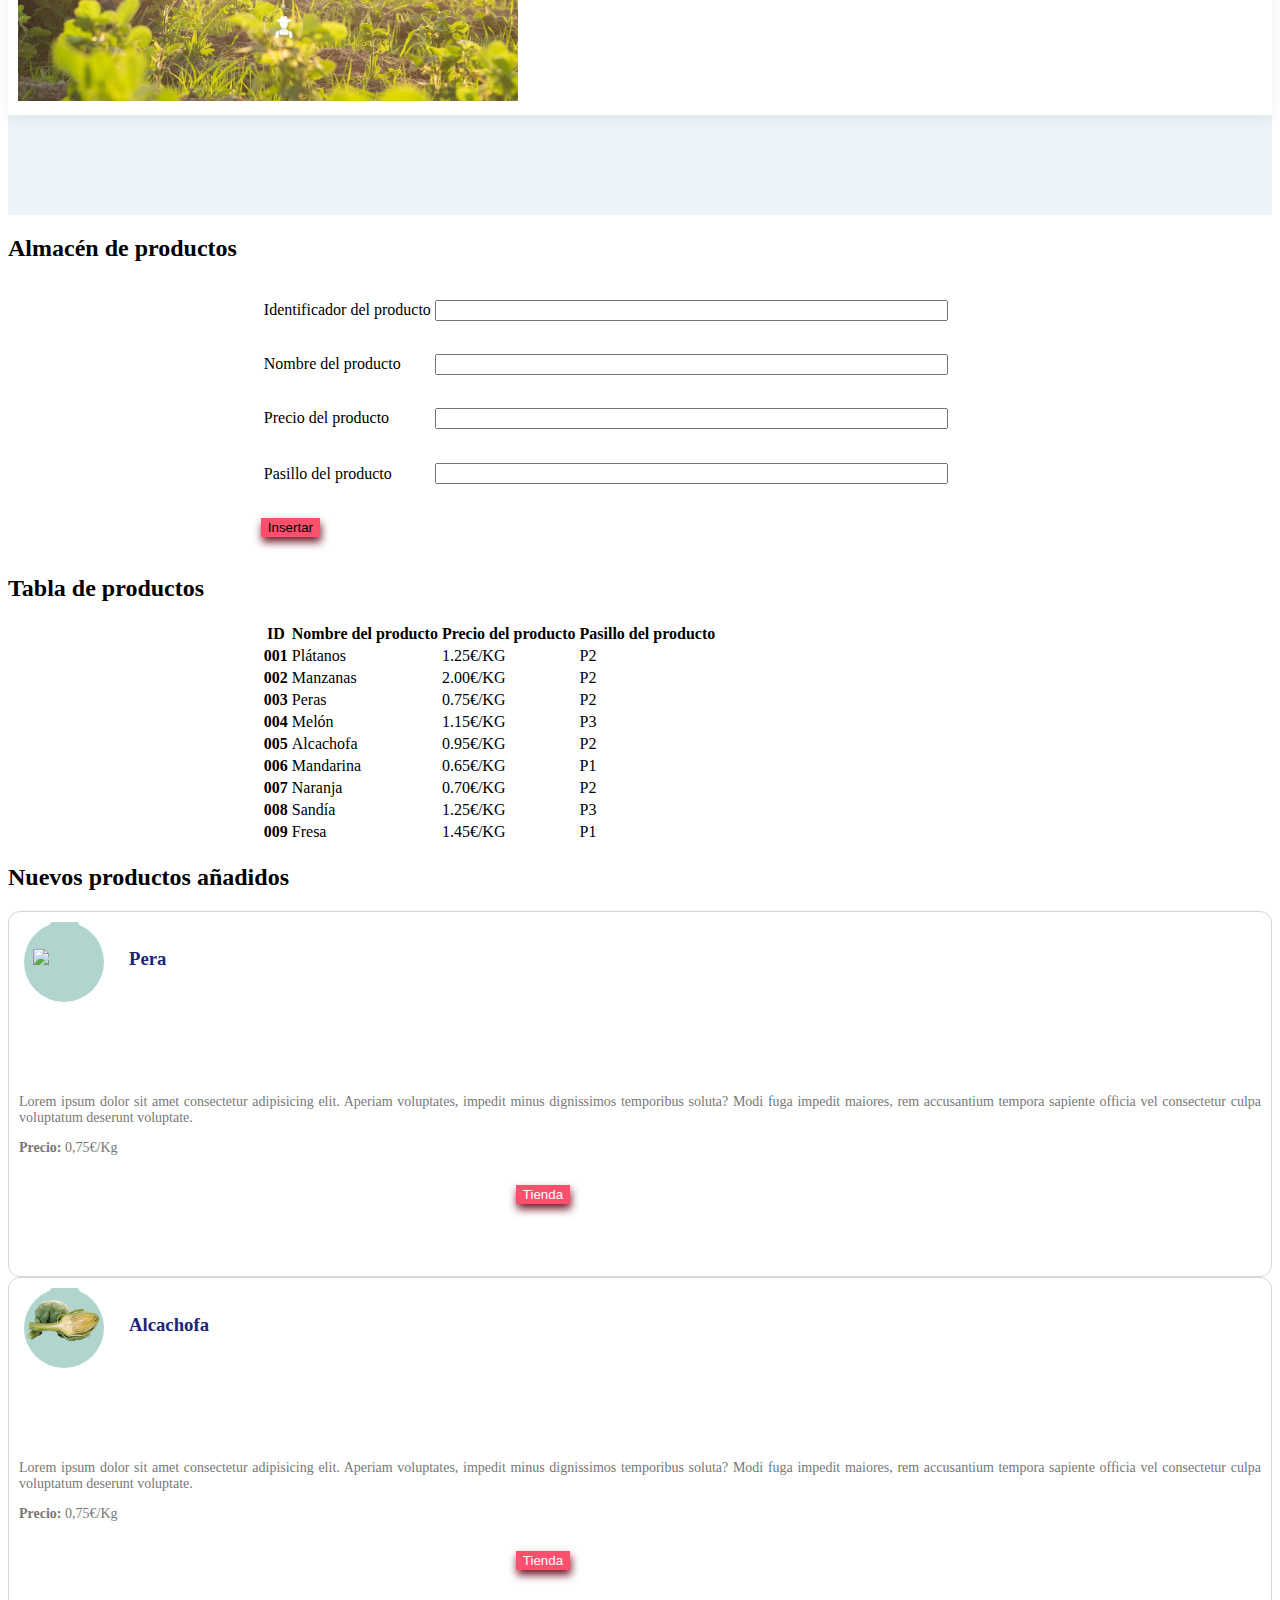
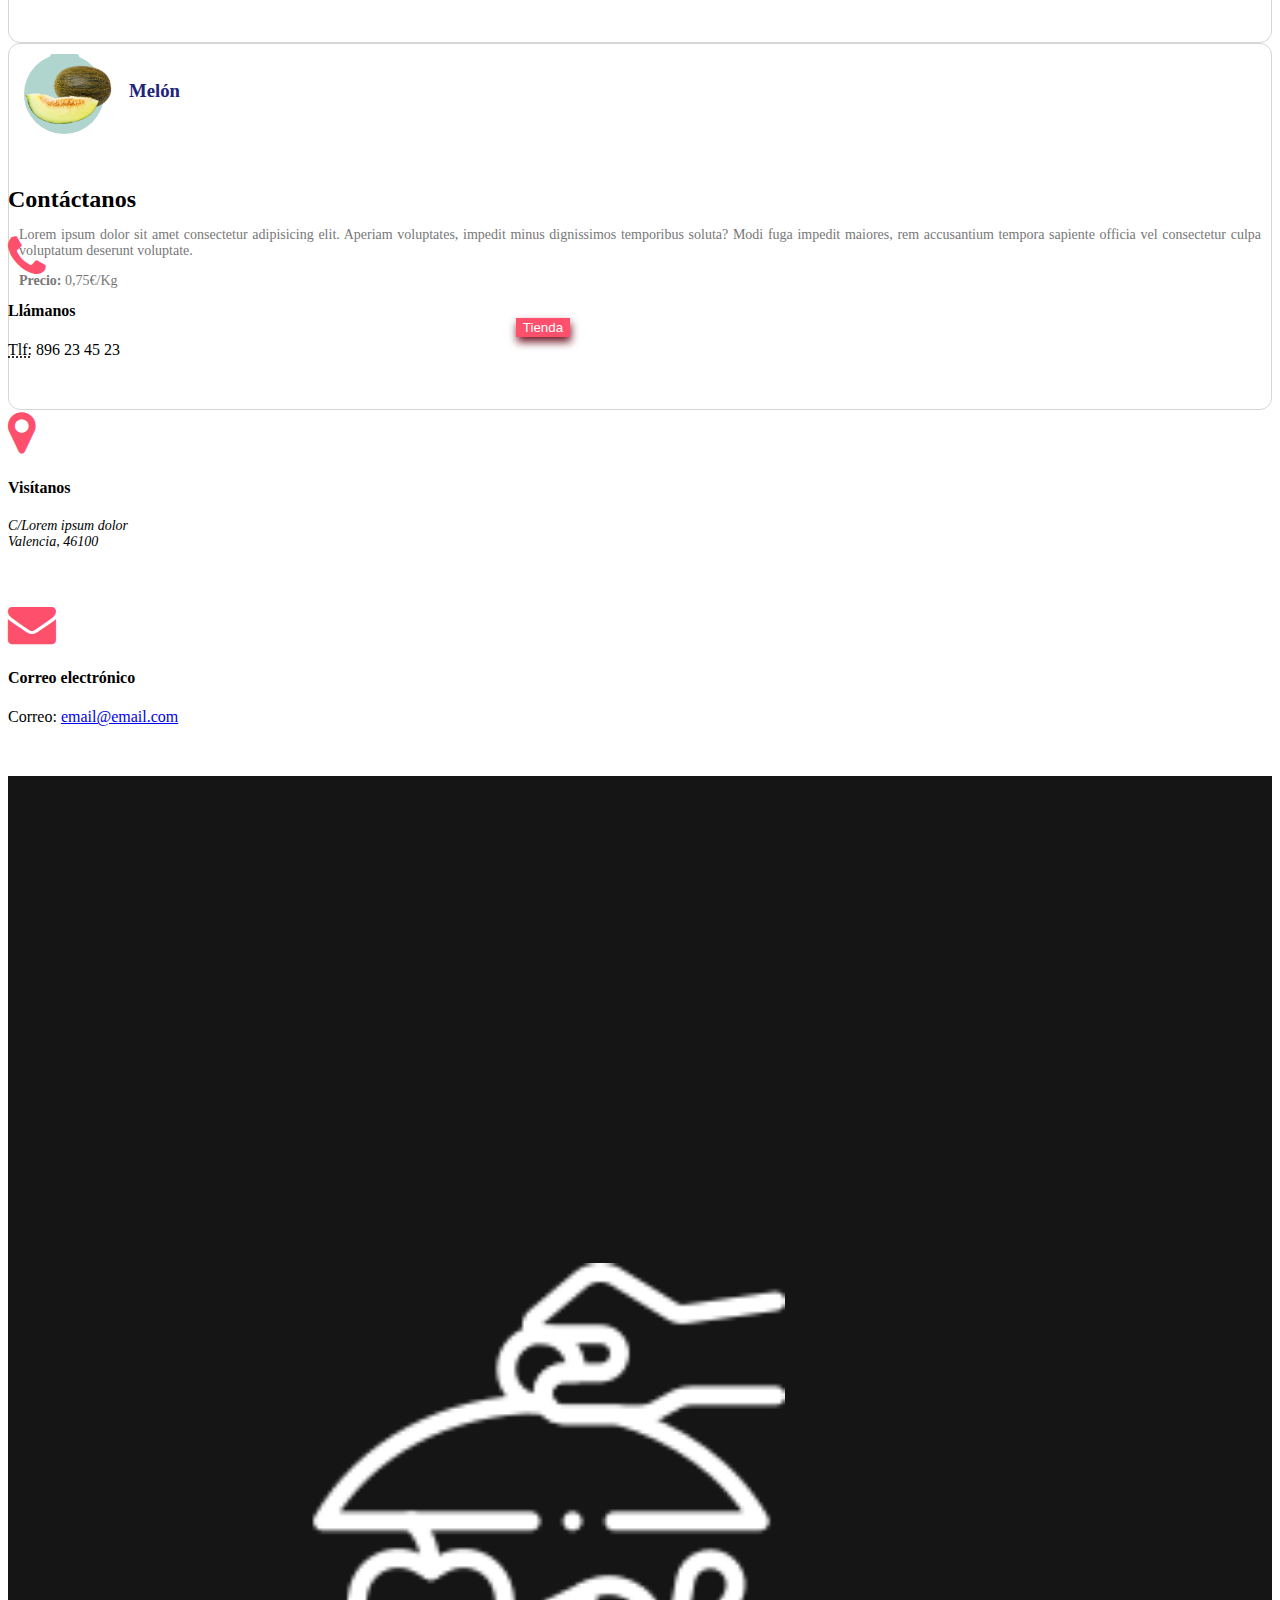
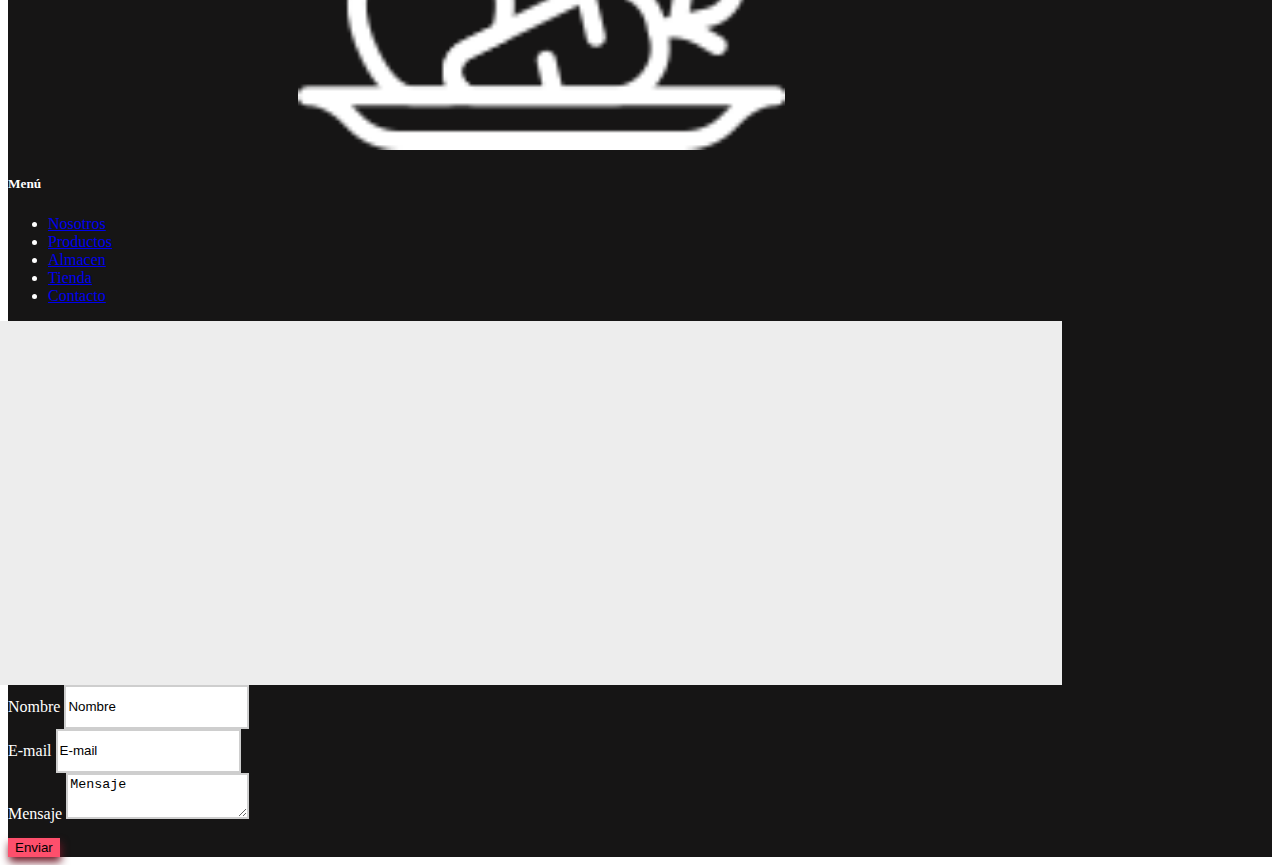
==== commit 13148184: "seccion-cajas" ====
--- a/index.html
+++ b/index.html
@@ -14,7 +14,6 @@
 </head>
 <script src="datos.js"></script>
 <script>
-  
   function guardar() {
     var id = document.getElementById("id").value;
     var nombre = document.getElementById("nombre").value;
@@ -27,18 +26,14 @@
     DataStorage.set(id, user);
 
     const user2 = DataStorage.get(id);
+    console.log(user2.id);
+    console.log(user2.name);
+    console.log(user2.price);
+    console.log(user2.aisle);
 
     var linea = document.createElement("tr");
     linea.innerHTML = fila;
     document.getElementById("tabla").appendChild(linea);
-  }
-
-  function listar() {
-    var cantidad = localStorage.length;
-    for (let index = 0; index < cantidad.length; index++) {
-      var element = DataStorage.get("00"+index);
-      var fila = "<tr><th>"element.id+"<th><td>"+element.name+"</td><td>"+element.price+"€/KG</td><td>"+element.aisle+"</td></tr>"
-    }
   }
 </script>
 
@@ -245,10 +240,10 @@
                 <p><b>Precio:</b> 0,75€/Kg</p>
                 <div class="separator clear-left">
                   <button class="btn btn-primary btn-shadow btn-rounded w-md" id="boton">
-                    <a class="btn-link" href="tienda.html" style="text-decoration: none; color: #ffffff; text-align: center;">Tienda</a>
+                    <a class="btn-link" href="tienda.html"
+                      style="text-decoration: none; color: #ffffff; text-align: center;">Tienda</a>
                   </button>
                 </div>
-                <div class="clearfix"></div>
               </div>
             </div>
           </div>
@@ -267,10 +262,10 @@
                 <p><b>Precio:</b> 0,75€/Kg</p>
                 <div class="separator clear-left">
                   <button class="btn btn-primary btn-shadow btn-rounded w-md" id="boton">
-                    <a class="btn-link" href="tienda.html" style="text-decoration: none; color: #ffffff; text-align: center;">Tienda</a>
+                    <a class="btn-link" href="tienda.html"
+                      style="text-decoration: none; color: #ffffff; text-align: center;">Tienda</a>
                   </button>
                 </div>
-                <div class="clearfix"></div>
               </div>
             </div>
           </div>
@@ -289,7 +284,8 @@
                 <p><b>Precio:</b> 0,75€/Kg</p>
                 <div class="separator clear-left">
                   <button class="btn btn-primary btn-shadow btn-rounded w-md" id="boton">
-                    <a class="btn-link" href="tienda.html" style="text-decoration: none; color: #ffffff; text-align: center;">Tienda</a>
+                    <a class="btn-link" href="tienda.html"
+                      style="text-decoration: none; color: #ffffff; text-align: center;">Tienda</a>
                   </button>
                 </div>
               </div>
@@ -300,7 +296,7 @@
     </div>
   </div>
   <!-- Contacto -->
-  <h2 class="text-bg-light p-3 text-center" style="margin-top: -25%;">Contáctanos</h2>
+  <h2 class="text-bg-light p-3 text-center">Contáctanos</h2>
   <div class="contacto">
     <div class="row text-center">
       <div class="col-sm-4">
@@ -308,7 +304,6 @@
           <i class="fa fa-phone fa-3x text-colored"></i>
           <h4>Llámanos</h4>
           <abbr title="Telefono">Tlf:</abbr> 896 23 45 23<br>
-
         </div>
       </div>
 
@@ -316,7 +311,6 @@
         <div class="contact-detail-box">
           <i class="fa fa-map-marker fa-3x text-colored"></i>
           <h4>Visítanos</h4>
-
           <address>
             C/Lorem ipsum dolor<br>
             Valencia, 46100<br>
@@ -364,14 +358,12 @@
       <!-- Formulario de contacto -->
       <div class="col">
         <form role="form" name="ajax-form" id="ajax-form" method="post" class="form-main">
-
           <div class="form-group">
             <label for="name2">Nombre</label>
             <input class="form-control" id="name2" name="name" onblur="if(this.value == '') this.value='Nombre'"
               onfocus="if(this.value == 'Nombre') this.value=''" type="text" value="Nombre">
             <div class="error" id="err-name" style="display: none;">Por favor, introduzca un nombre.</div>
           </div>
-
           <div class="form-group">
             <label for="email2">E-mail</label>
             <input class="form-control" id="email2" name="email" type="text"
@@ -379,16 +371,13 @@
               value="E-mail">
             <div class="error" id="err-emailvld" style="display: none;">El e-mail no tiene un formato válido.</div>
           </div>
-
           <div class="form-group">
             <label for="message2">Mensaje</label>
             <textarea class="form-control" id="message2" name="message" rows="5"
               onblur="if(this.value == '') this.value='Mensaje'"
               onfocus="if(this.value == 'Mensaje') this.value=''">Mensaje</textarea>
-
             <div class="error" id="err-message" style="display: none;">Por favor, escriba su mensaje.</div>
           </div>
-
           <div class="row">
             <div class="col-xs-12">
               <div id="ajaxsuccess" class="text-success">E-mail enviado correctamente.</div>
@@ -407,7 +396,8 @@
   <div class="card cookie-alert">
     <div class="card-body">
       <h5 class="card-title" style="text-align: center; margin-top: 10px;">&#x1F36A; Cookies</h5>
-      <p class="card-text" style="text-align: justify; margin-top: 5%;">We use cookies to ensure you get the best experience on our website.</p>
+      <p class="card-text" style="text-align: justify; margin-top: 5%;">We use cookies to ensure you get the best
+        experience on our website.</p>
       <div class="btn-toolbar justify-content-end">
         <a href="#" class="btn btn-primary accept-cookies">Accept</a>
       </div>
@@ -415,14 +405,13 @@
   </div>
   <!-- Botón flotante -->
   <a href="#" class="boton"><img src="./img/up-arrow.png" alt="flecha"></a>
-
   <script src="script.js"></script>
   <script src="https://cdn.jsdelivr.net/npm/@popperjs/core@2.11.6/dist/umd/popper.min.js"
-  integrity="sha384-oBqDVmMz9ATKxIep9tiCxS/Z9fNfEXiDAYTujMAeBAsjFuCZSmKbSSUnQlmh/jp3" crossorigin="anonymous"></script>
-<script src="https://cdn.jsdelivr.net/npm/bootstrap@5.2.3/dist/js/bootstrap.min.js"
-  integrity="sha384-cuYeSxntonz0PPNlHhBs68uyIAVpIIOZZ5JqeqvYYIcEL727kskC66kF92t6Xl2V" crossorigin="anonymous"></script>
+    integrity="sha384-oBqDVmMz9ATKxIep9tiCxS/Z9fNfEXiDAYTujMAeBAsjFuCZSmKbSSUnQlmh/jp3"
+    crossorigin="anonymous"></script>
+  <script src="https://cdn.jsdelivr.net/npm/bootstrap@5.2.3/dist/js/bootstrap.min.js"
+    integrity="sha384-cuYeSxntonz0PPNlHhBs68uyIAVpIIOZZ5JqeqvYYIcEL727kskC66kF92t6Xl2V"
+    crossorigin="anonymous"></script>
 </body>
 
-
-
 </html>--- a/estilos.css
+++ b/estilos.css
@@ -8,7 +8,7 @@
   width: 40px;
 }
 
-.carousel-inner{
+.carousel-inner {
   max-width: 100%;
   height: 95vh;
 }
@@ -108,9 +108,10 @@
 }
 
 /*======= Footer ======*/
-.col-1{
+.col-1 {
   margin-left: 290px;
 }
+
 .form-control {
   box-shadow: none !important;
   outline: none !important;
@@ -388,42 +389,71 @@
 
 /* Productos añadidos */
 .col-item {
-	border: 1px solid #d6d6d6;
-	background: #ffffff;
+  border: 1px solid #d6d6d6;
+  background: #ffffff;
   border-radius: 12px;
 }
 
 .col-item .info {
-	padding: 10px;
-	margin-top: 1px;
+  padding: 10px;
+  margin-top: 1px;
 }
 
 .col-item .info p {
-	color: #777777;
-	font-size: 14px;
-}
-
-.col-item .icon{
-    width: 80px;
-    height: 80px;
-    line-height: 10px;
-    background: #b0d4ce;
-    color:#b0d4ce;
-    text-align: center;
-    border-radius: 80%;
-    margin-top: 10px;
-    font-size: 27px;
-    margin-left: 15px;
-}
+  color: #777777;
+  font-size: 14px;
+}
+
+.col-item .icon {
+  width: 80px;
+  height: 80px;
+  line-height: 10px;
+  background: #b0d4ce;
+  color: #b0d4ce;
+  text-align: center;
+  border-radius: 80%;
+  margin-top: 10px;
+  font-size: 27px;
+  margin-left: 15px;
+}
+
 .info h3 {
   color: #20247b;
   font-weight: 600;
 }
-#boton{
+
+#boton {
   margin-left: 40%;
   margin-bottom: 5%;
 }
-.carrito{
-  
-  
+
+/* Cookie banner */
+@import url('https://maxcdn.bootstrapcdn.com/bootstrap/4.0.0/css/bootstrap.min.css');
+
+.cookie-alert {
+  position: fixed;
+  bottom: 15px;
+  right: 15px;
+  width: 320px;
+  margin: 0 !important;
+  z-index: 999;
+  opacity: 0;
+  transform: translateY(100%);
+  transition: all 500ms ease-out;
+}
+
+.cookie-alert.show {
+  opacity: 1;
+  transform: translateY(0%);
+  transition-delay: 1000ms;
+}
+/* Cajas preparadas */
+#cajas{
+  padding-bottom: 5%;
+}
+#cajas-2{
+  padding-bottom: 5%;
+}
+.card-title{
+  color: #20247b;
 }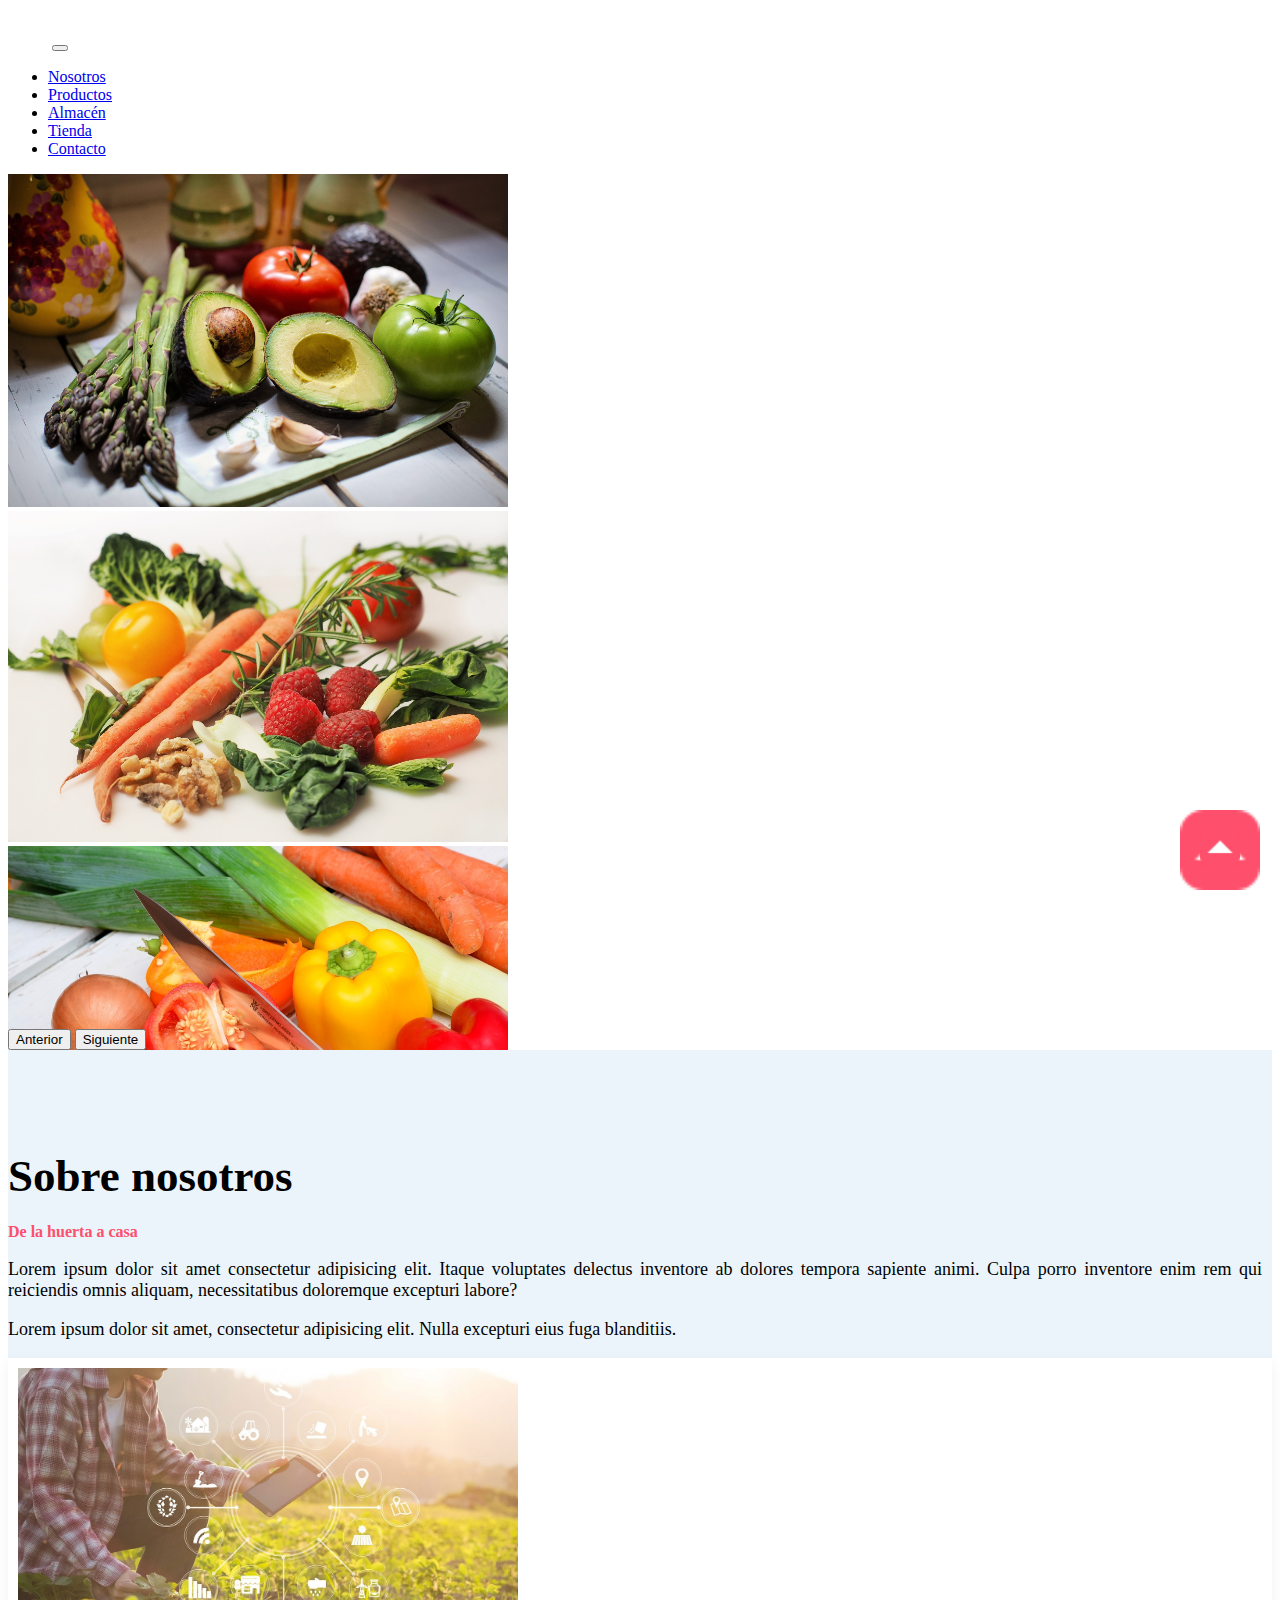
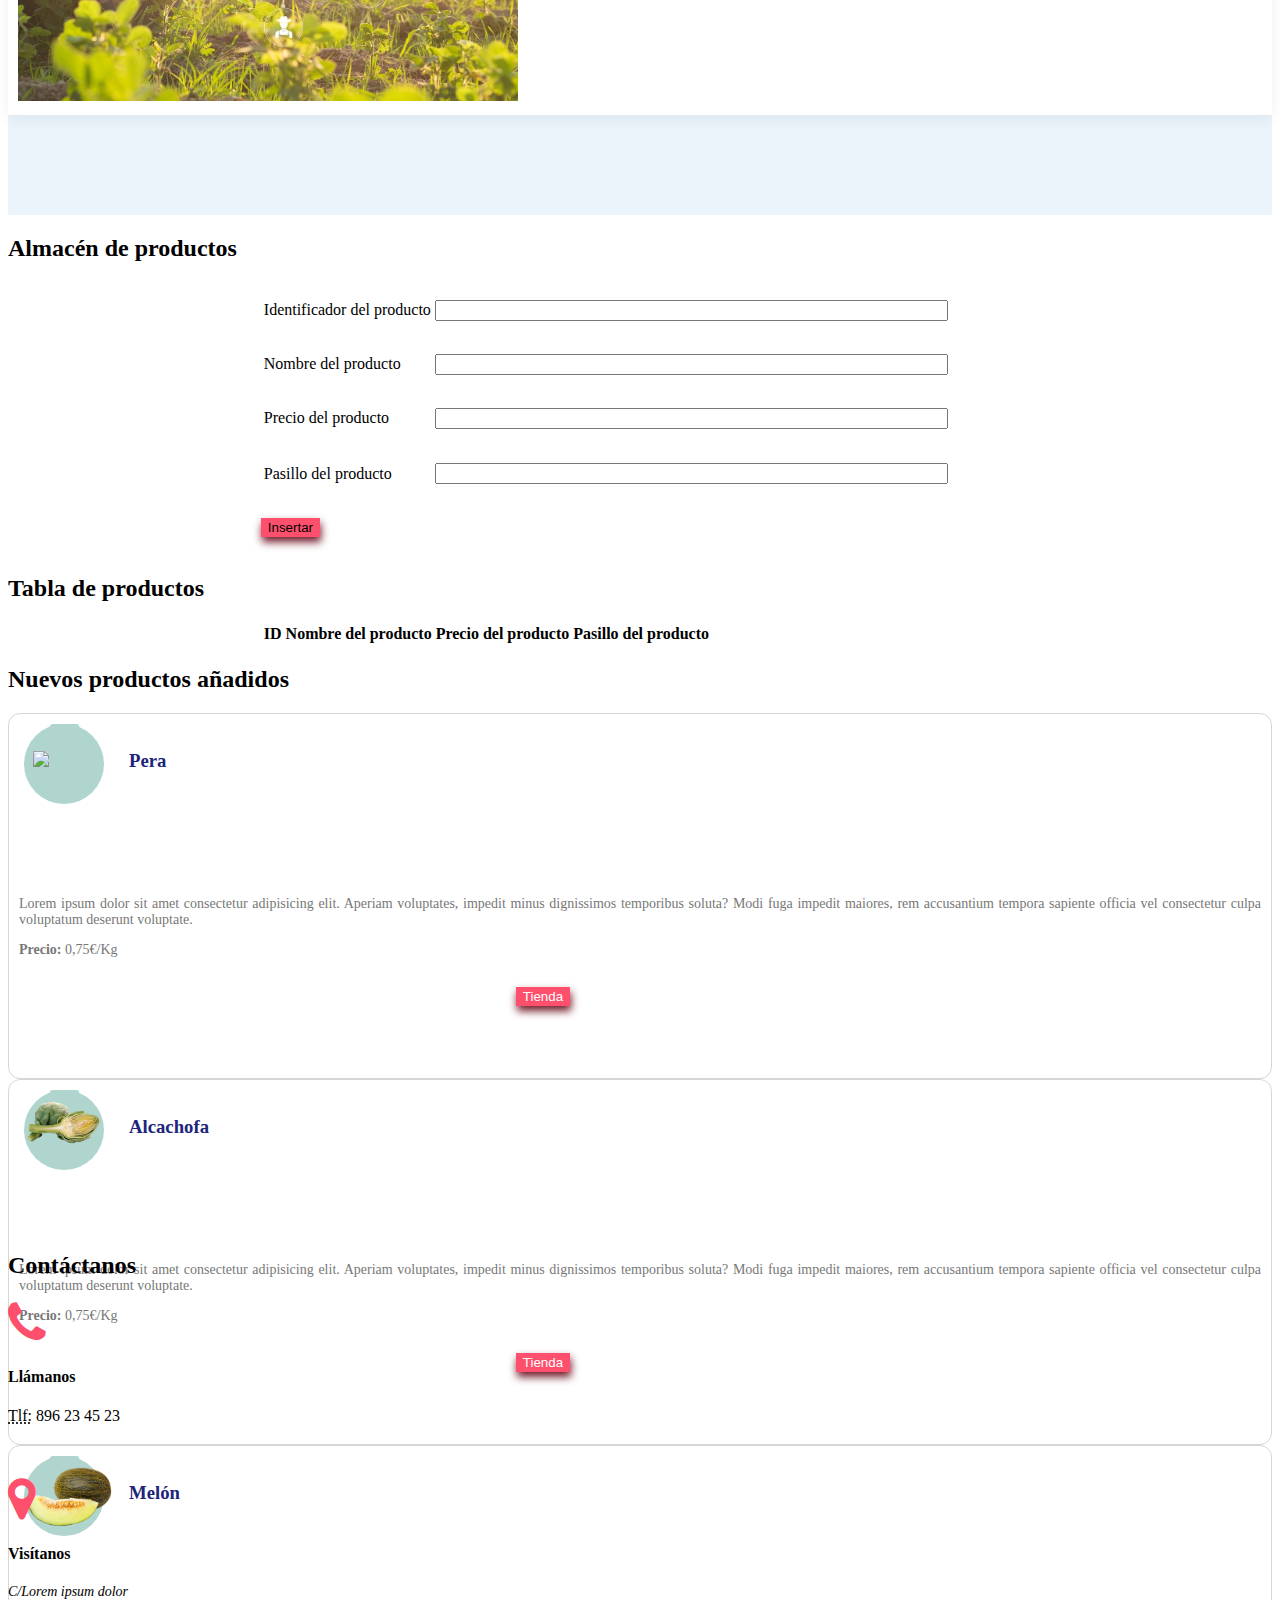
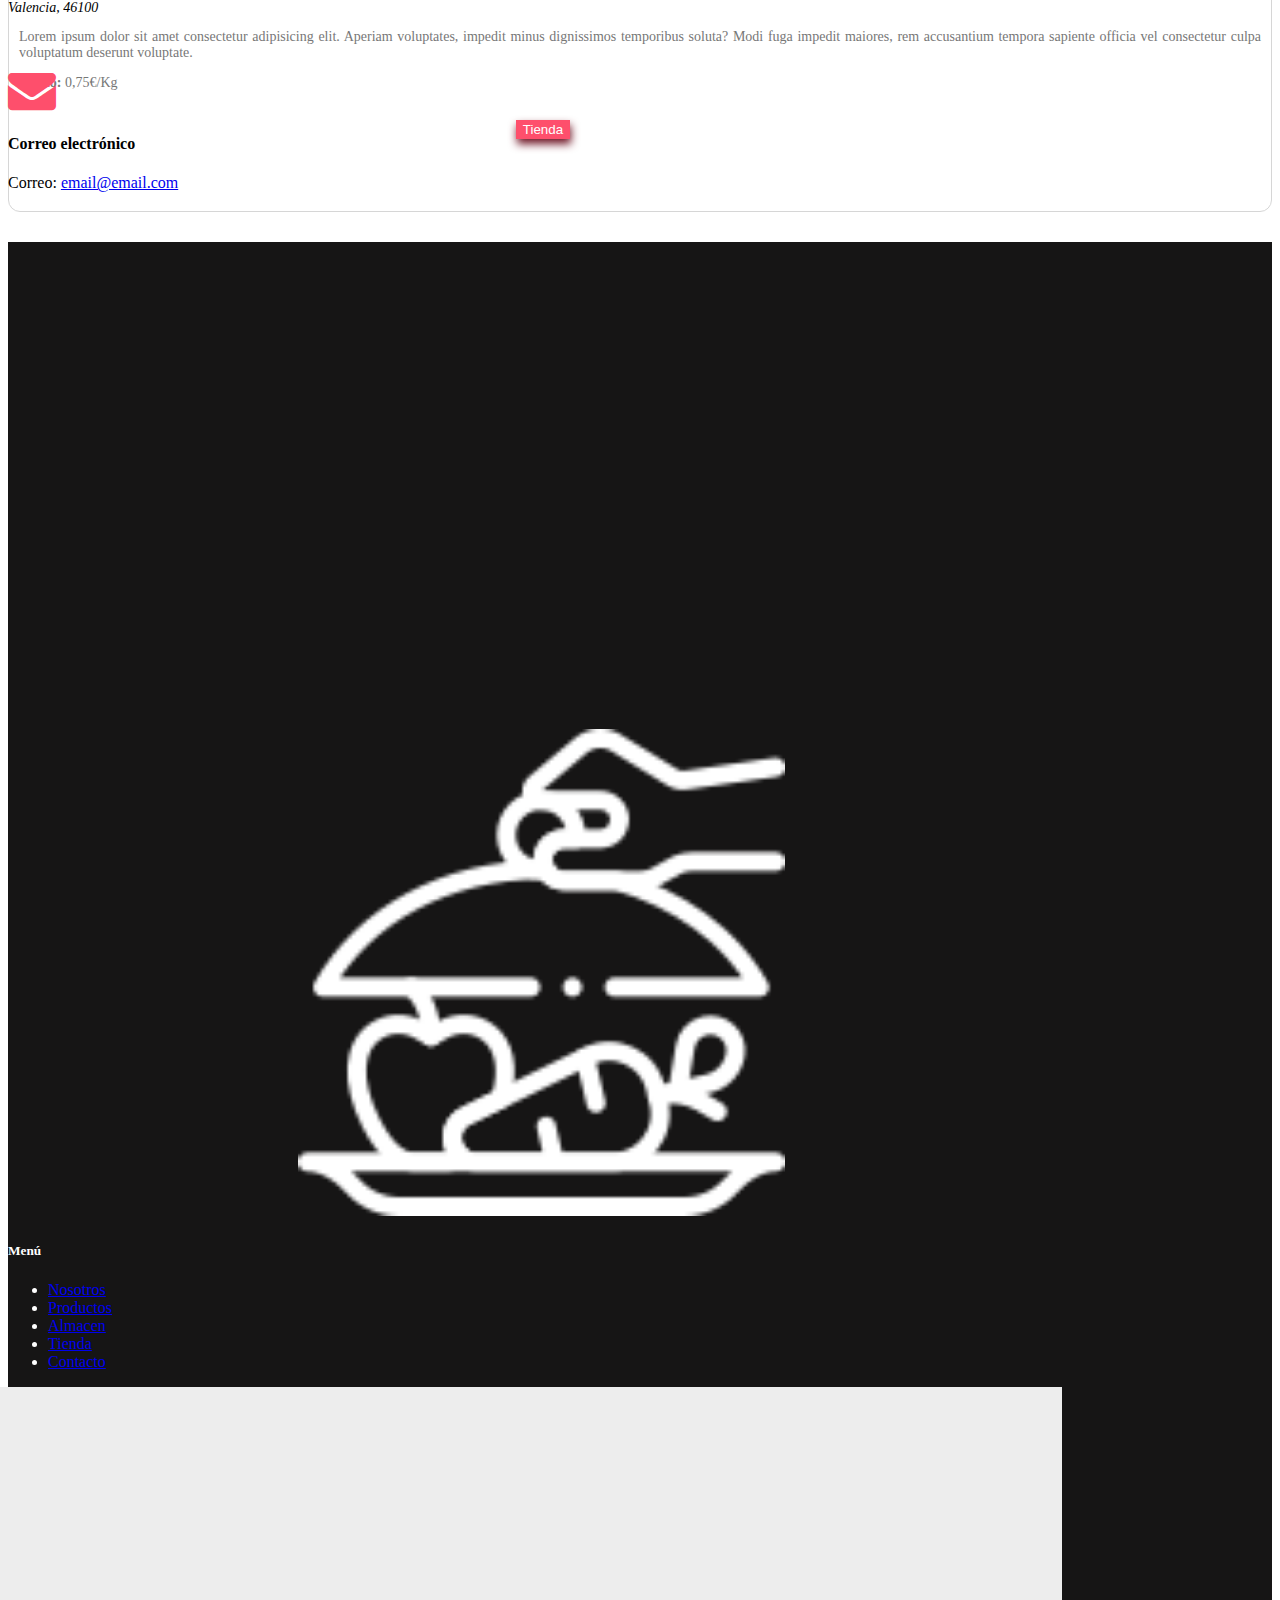
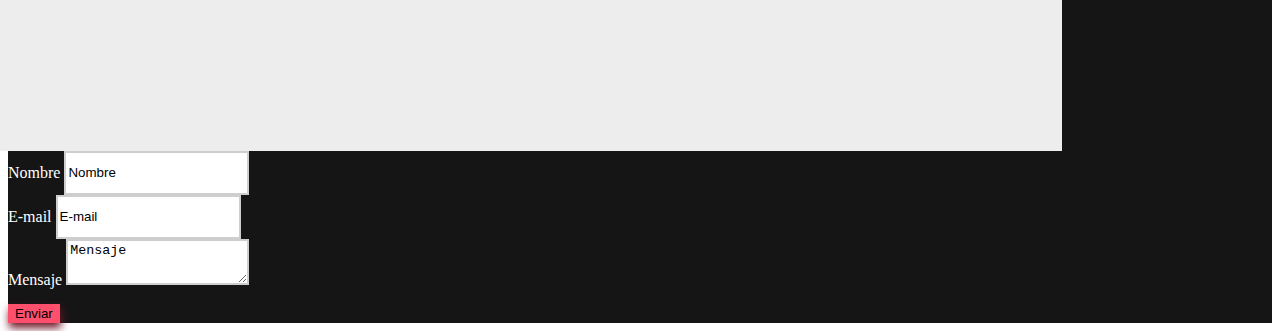
==== commit 2098192e: "tienda" ====
--- a/index.html
+++ b/index.html
@@ -14,6 +14,7 @@
 </head>
 <script src="datos.js"></script>
 <script>
+  
   function guardar() {
     var id = document.getElementById("id").value;
     var nombre = document.getElementById("nombre").value;
@@ -26,18 +27,26 @@
     DataStorage.set(id, user);
 
     const user2 = DataStorage.get(id);
-    console.log(user2.id);
-    console.log(user2.name);
-    console.log(user2.price);
-    console.log(user2.aisle);
 
     var linea = document.createElement("tr");
     linea.innerHTML = fila;
     document.getElementById("tabla").appendChild(linea);
   }
+
+  function listar() {
+    console.log(localStorage.length);
+    for (let index = 0; index < localStorage.length; index++) {
+      var element = DataStorage.get("00" + (index + 1));
+      var fila = "<tr><th>" + element.id + "<th><td>" + element.name + "</td><td>" + element.price + "€/KG</td><td>" + element.aisle + "</td></tr>";
+      var linea = document.createElement("tr");
+      linea.innerHTML = fila;
+      document.getElementById("tabla").appendChild(linea);
+    }
+  }
+
 </script>
 
-<body>
+<body onload="listar()">
   <!-- Menu -->
   <nav class="navbar navbar-dark sticky-top navbar-expand-lg bg-dark">
     <div class="container-fluid">
@@ -161,60 +170,6 @@
           </tr>
         </thead>
         <tbody id="tabla">
-          <tr>
-            <th>001</th>
-            <td>Plátanos</td>
-            <td>1.25€/KG</td>
-            <td>P2</td>
-          </tr>
-          <tr>
-            <th>002</th>
-            <td>Manzanas</td>
-            <td>2.00€/KG</td>
-            <td>P2</td>
-          </tr>
-          <tr>
-            <th>003</th>
-            <td>Peras</td>
-            <td>0.75€/KG</td>
-            <td>P2</td>
-          </tr>
-          <tr>
-            <th>004</th>
-            <td>Melón</td>
-            <td>1.15€/KG</td>
-            <td>P3</td>
-          </tr>
-          <tr>
-            <th>005</th>
-            <td>Alcachofa</td>
-            <td>0.95€/KG</td>
-            <td>P2</td>
-          </tr>
-          <tr>
-            <th>006</th>
-            <td>Mandarina</td>
-            <td>0.65€/KG</td>
-            <td>P1</td>
-          </tr>
-          <tr>
-            <th>007</th>
-            <td>Naranja</td>
-            <td>0.70€/KG</td>
-            <td>P2</td>
-          </tr>
-          <tr>
-            <th>008</th>
-            <td>Sandía</td>
-            <td>1.25€/KG</td>
-            <td>P3</td>
-          </tr>
-          <tr>
-            <th>009</th>
-            <td>Fresa</td>
-            <td>1.45€/KG</td>
-            <td>P1</td>
-          </tr>
         </tbody>
       </table>
     </div>
@@ -244,6 +199,7 @@
                       style="text-decoration: none; color: #ffffff; text-align: center;">Tienda</a>
                   </button>
                 </div>
+                <div class="clearfix"></div>
               </div>
             </div>
           </div>
@@ -266,6 +222,7 @@
                       style="text-decoration: none; color: #ffffff; text-align: center;">Tienda</a>
                   </button>
                 </div>
+                <div class="clearfix"></div>
               </div>
             </div>
           </div>
@@ -296,7 +253,7 @@
     </div>
   </div>
   <!-- Contacto -->
-  <h2 class="text-bg-light p-3 text-center">Contáctanos</h2>
+  <h2 class="text-bg-light p-3 text-center" style="margin-top: -25%;">Contáctanos</h2>
   <div class="contacto">
     <div class="row text-center">
       <div class="col-sm-4">
@@ -304,6 +261,7 @@
           <i class="fa fa-phone fa-3x text-colored"></i>
           <h4>Llámanos</h4>
           <abbr title="Telefono">Tlf:</abbr> 896 23 45 23<br>
+
         </div>
       </div>
 
@@ -311,6 +269,7 @@
         <div class="contact-detail-box">
           <i class="fa fa-map-marker fa-3x text-colored"></i>
           <h4>Visítanos</h4>
+
           <address>
             C/Lorem ipsum dolor<br>
             Valencia, 46100<br>
@@ -358,12 +317,14 @@
       <!-- Formulario de contacto -->
       <div class="col">
         <form role="form" name="ajax-form" id="ajax-form" method="post" class="form-main">
+
           <div class="form-group">
             <label for="name2">Nombre</label>
             <input class="form-control" id="name2" name="name" onblur="if(this.value == '') this.value='Nombre'"
               onfocus="if(this.value == 'Nombre') this.value=''" type="text" value="Nombre">
             <div class="error" id="err-name" style="display: none;">Por favor, introduzca un nombre.</div>
           </div>
+
           <div class="form-group">
             <label for="email2">E-mail</label>
             <input class="form-control" id="email2" name="email" type="text"
@@ -371,13 +332,16 @@
               value="E-mail">
             <div class="error" id="err-emailvld" style="display: none;">El e-mail no tiene un formato válido.</div>
           </div>
+
           <div class="form-group">
             <label for="message2">Mensaje</label>
             <textarea class="form-control" id="message2" name="message" rows="5"
               onblur="if(this.value == '') this.value='Mensaje'"
               onfocus="if(this.value == 'Mensaje') this.value=''">Mensaje</textarea>
+
             <div class="error" id="err-message" style="display: none;">Por favor, escriba su mensaje.</div>
           </div>
+
           <div class="row">
             <div class="col-xs-12">
               <div id="ajaxsuccess" class="text-success">E-mail enviado correctamente.</div>
@@ -392,26 +356,15 @@
       </div>
     </footer>
   </div>
-  <!-- Cookie Banner -->
-  <div class="card cookie-alert">
-    <div class="card-body">
-      <h5 class="card-title" style="text-align: center; margin-top: 10px;">&#x1F36A; Cookies</h5>
-      <p class="card-text" style="text-align: justify; margin-top: 5%;">We use cookies to ensure you get the best
-        experience on our website.</p>
-      <div class="btn-toolbar justify-content-end">
-        <a href="#" class="btn btn-primary accept-cookies">Accept</a>
-      </div>
-    </div>
-  </div>
   <!-- Botón flotante -->
   <a href="#" class="boton"><img src="./img/up-arrow.png" alt="flecha"></a>
+
   <script src="script.js"></script>
-  <script src="https://cdn.jsdelivr.net/npm/@popperjs/core@2.11.6/dist/umd/popper.min.js"
-    integrity="sha384-oBqDVmMz9ATKxIep9tiCxS/Z9fNfEXiDAYTujMAeBAsjFuCZSmKbSSUnQlmh/jp3"
-    crossorigin="anonymous"></script>
-  <script src="https://cdn.jsdelivr.net/npm/bootstrap@5.2.3/dist/js/bootstrap.min.js"
-    integrity="sha384-cuYeSxntonz0PPNlHhBs68uyIAVpIIOZZ5JqeqvYYIcEL727kskC66kF92t6Xl2V"
-    crossorigin="anonymous"></script>
 </body>
 
+<script src="https://cdn.jsdelivr.net/npm/@popperjs/core@2.11.6/dist/umd/popper.min.js"
+  integrity="sha384-oBqDVmMz9ATKxIep9tiCxS/Z9fNfEXiDAYTujMAeBAsjFuCZSmKbSSUnQlmh/jp3" crossorigin="anonymous"></script>
+<script src="https://cdn.jsdelivr.net/npm/bootstrap@5.2.3/dist/js/bootstrap.min.js"
+  integrity="sha384-cuYeSxntonz0PPNlHhBs68uyIAVpIIOZZ5JqeqvYYIcEL727kskC66kF92t6Xl2V" crossorigin="anonymous"></script>
+
 </html>--- a/estilos.css
+++ b/estilos.css
@@ -8,7 +8,7 @@
   width: 40px;
 }
 
-.carousel-inner {
+.carousel-inner{
   max-width: 100%;
   height: 95vh;
 }
@@ -108,10 +108,9 @@
 }
 
 /*======= Footer ======*/
-.col-1 {
+.col-1{
   margin-left: 290px;
 }
-
 .form-control {
   box-shadow: none !important;
   outline: none !important;
@@ -389,71 +388,42 @@
 
 /* Productos añadidos */
 .col-item {
-  border: 1px solid #d6d6d6;
-  background: #ffffff;
+	border: 1px solid #d6d6d6;
+	background: #ffffff;
   border-radius: 12px;
 }
 
 .col-item .info {
-  padding: 10px;
-  margin-top: 1px;
+	padding: 10px;
+	margin-top: 1px;
 }
 
 .col-item .info p {
-  color: #777777;
-  font-size: 14px;
-}
-
-.col-item .icon {
-  width: 80px;
-  height: 80px;
-  line-height: 10px;
-  background: #b0d4ce;
-  color: #b0d4ce;
-  text-align: center;
-  border-radius: 80%;
-  margin-top: 10px;
-  font-size: 27px;
-  margin-left: 15px;
-}
-
+	color: #777777;
+	font-size: 14px;
+}
+
+.col-item .icon{
+    width: 80px;
+    height: 80px;
+    line-height: 10px;
+    background: #b0d4ce;
+    color:#b0d4ce;
+    text-align: center;
+    border-radius: 80%;
+    margin-top: 10px;
+    font-size: 27px;
+    margin-left: 15px;
+}
 .info h3 {
   color: #20247b;
   font-weight: 600;
 }
-
-#boton {
+#boton{
   margin-left: 40%;
   margin-bottom: 5%;
 }
-
-/* Cookie banner */
-@import url('https://maxcdn.bootstrapcdn.com/bootstrap/4.0.0/css/bootstrap.min.css');
-
-.cookie-alert {
-  position: fixed;
-  bottom: 15px;
-  right: 15px;
-  width: 320px;
-  margin: 0 !important;
-  z-index: 999;
-  opacity: 0;
-  transform: translateY(100%);
-  transition: all 500ms ease-out;
-}
-
-.cookie-alert.show {
-  opacity: 1;
-  transform: translateY(0%);
-  transition-delay: 1000ms;
-}
-/* Cajas preparadas */
-#cajas{
-  padding-bottom: 5%;
-}
-#cajas-2{
-  padding-bottom: 5%;
-}
-.card-title{
-  color: #20247b;
+.carrito{
+  
+  
 }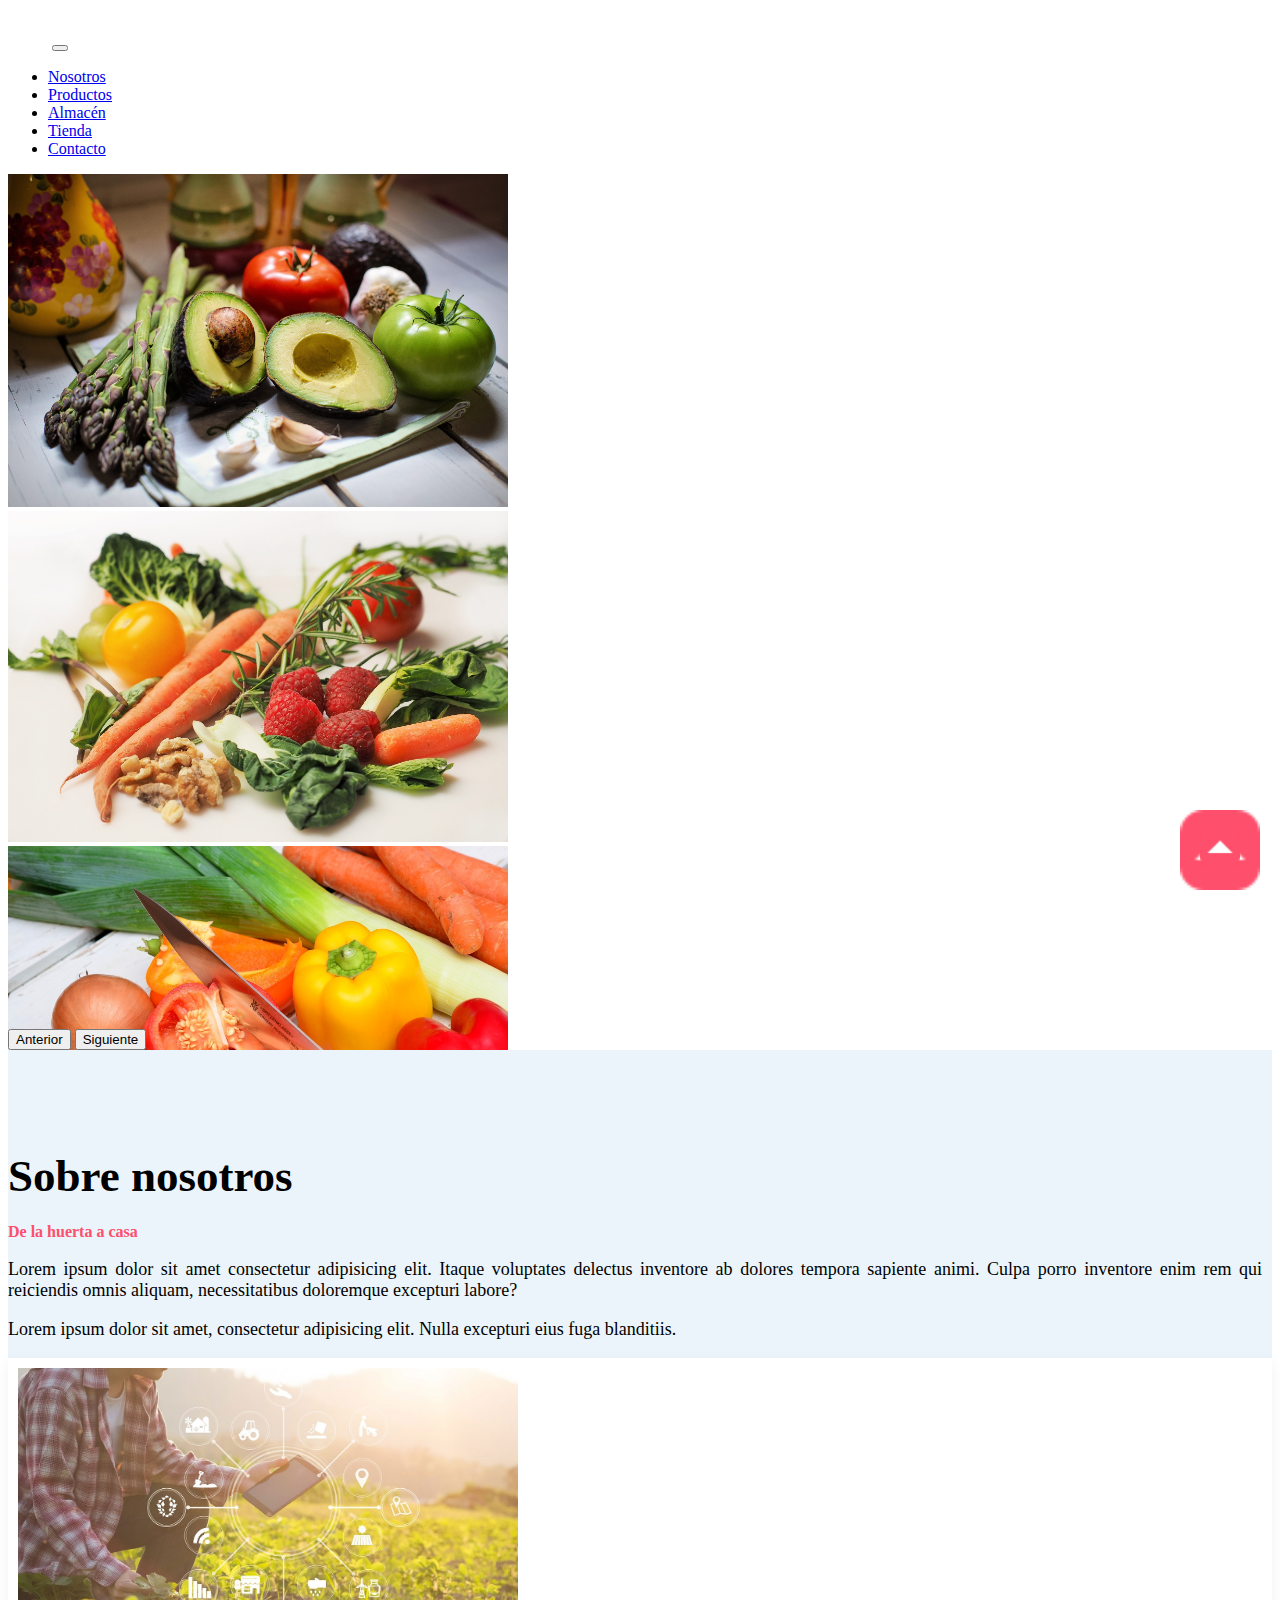
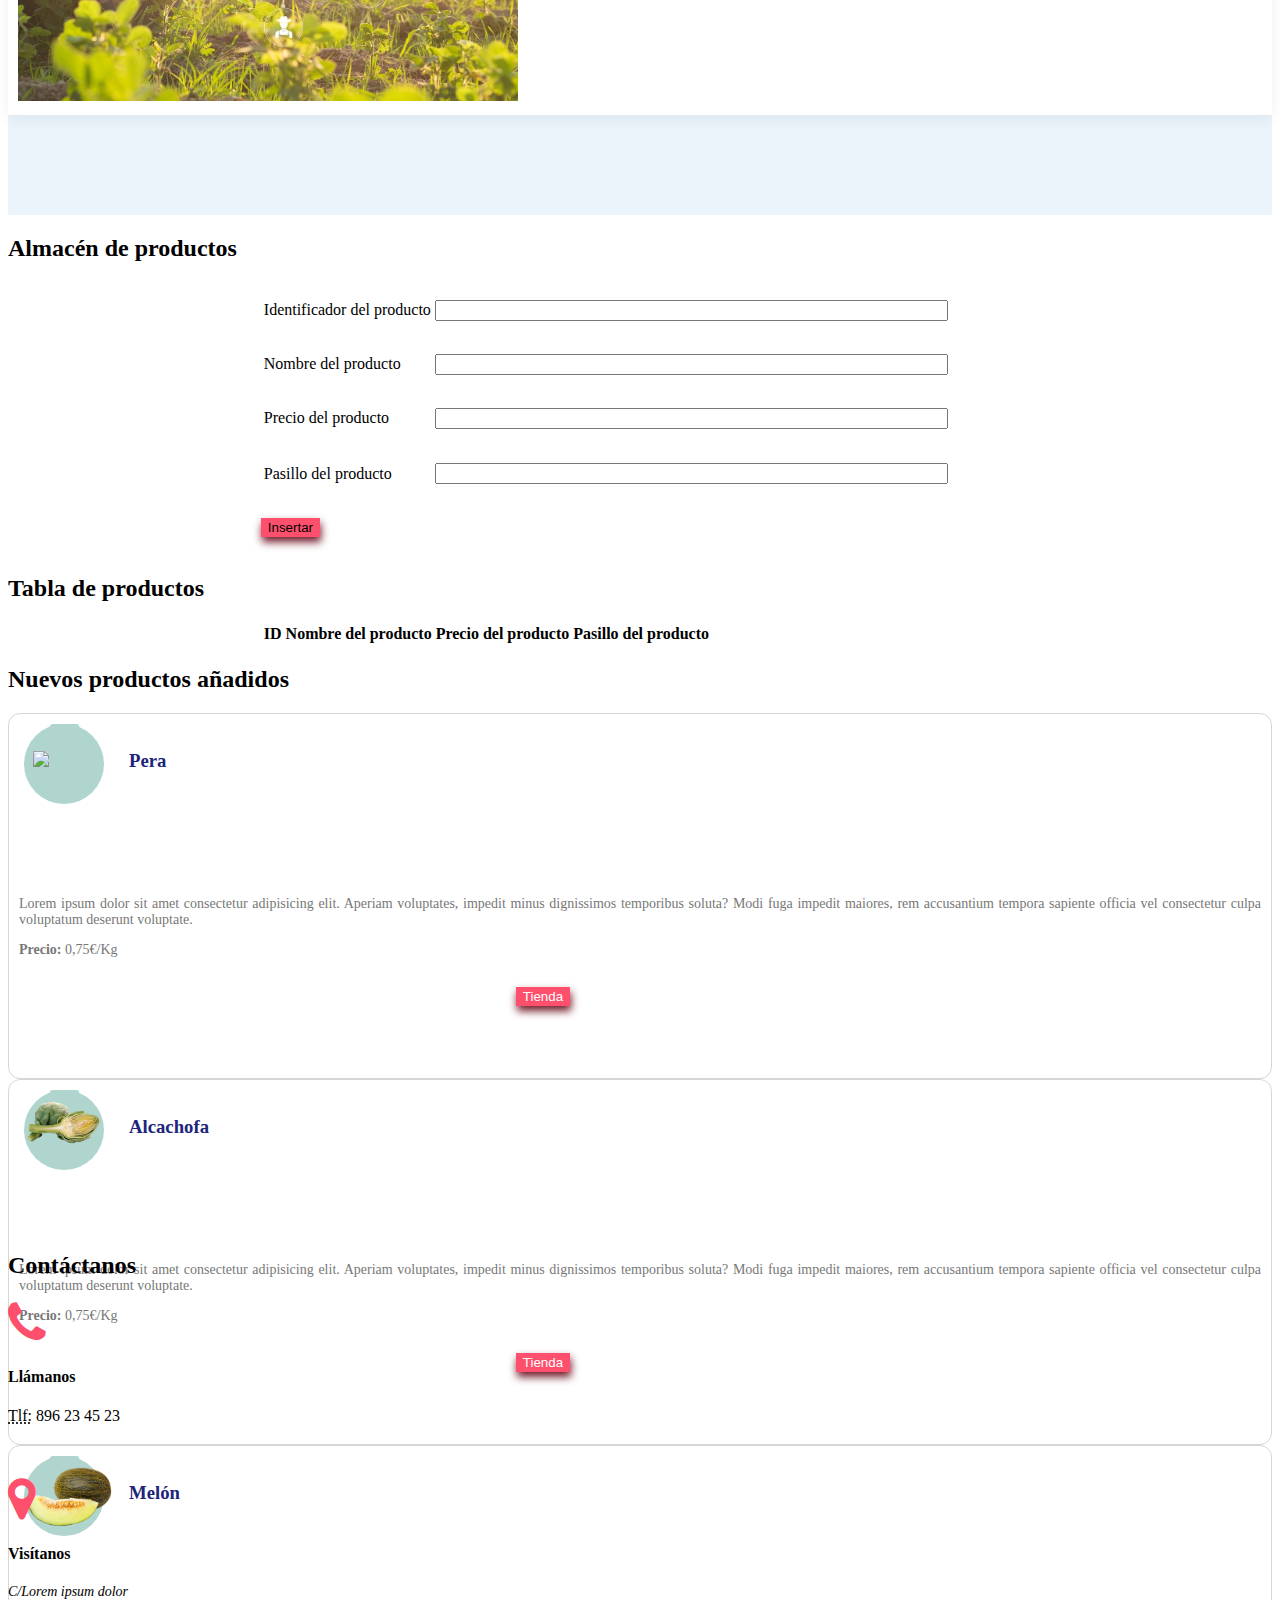
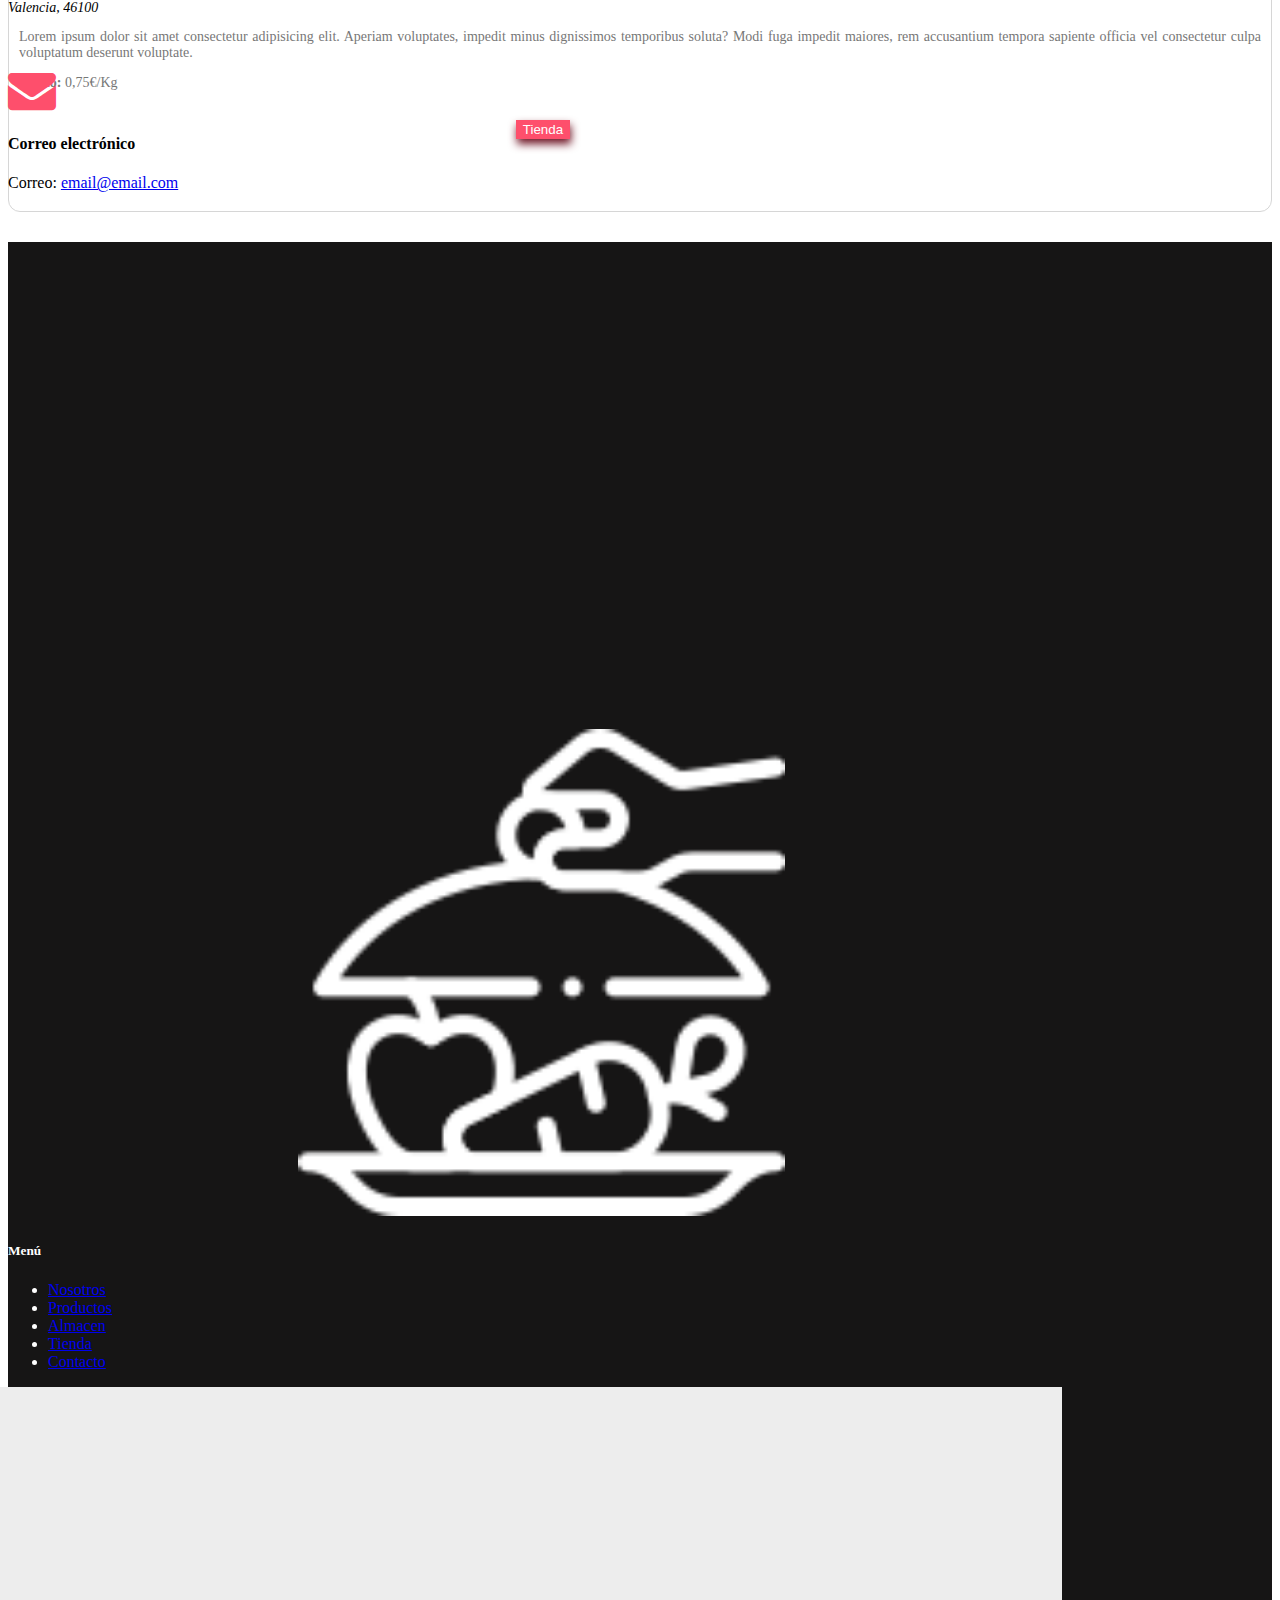
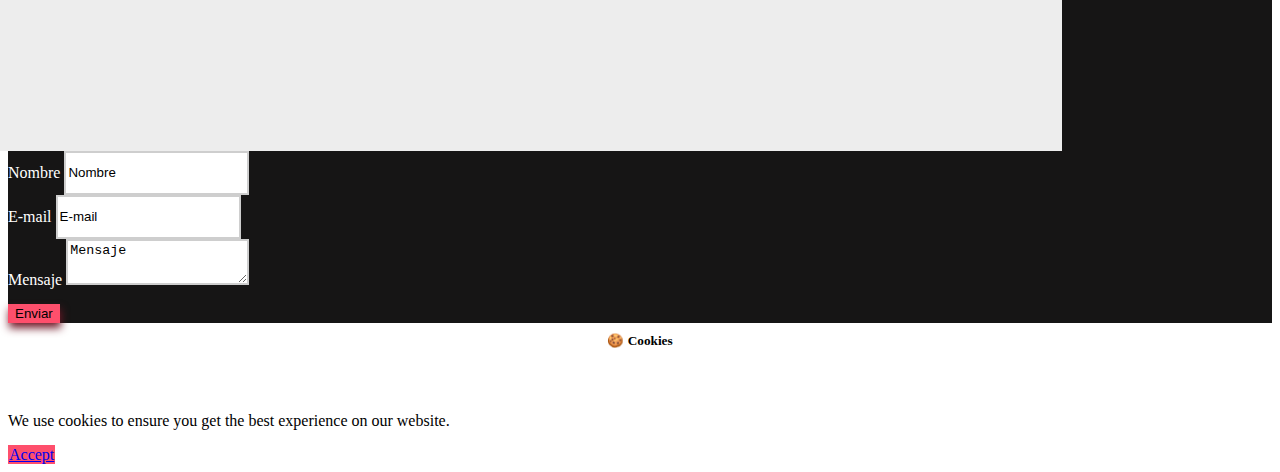
==== commit 02d665c9: "Merge pull request #32 from DavidVegaSa/tienda" ====
--- a/index.html
+++ b/index.html
@@ -14,7 +14,7 @@
 </head>
 <script src="datos.js"></script>
 <script>
-  
+
   function guardar() {
     var id = document.getElementById("id").value;
     var nombre = document.getElementById("nombre").value;
@@ -356,15 +356,30 @@
       </div>
     </footer>
   </div>
+  <!-- Cookie Banner -->
+  <div class="card cookie-alert">
+    <div class="card-body">
+      <h5 class="card-title" style="text-align: center; margin-top: 10px;">&#x1F36A; Cookies</h5>
+      <p class="card-text" style="text-align: justify; margin-top: 5%;">We use cookies to ensure you get the best experience on our website.</p>
+      <div class="btn-toolbar justify-content-end">
+        <a href="#" class="btn btn-primary accept-cookies">Accept</a>
+      </div>
+    </div>
+  </div>
   <!-- Botón flotante -->
   <a href="#" class="boton"><img src="./img/up-arrow.png" alt="flecha"></a>
 
   <script src="script.js"></script>
 </body>
 
-<script src="https://cdn.jsdelivr.net/npm/@popperjs/core@2.11.6/dist/umd/popper.min.js"
+
+  <script src="script.js"></script>
+  <script src="https://cdn.jsdelivr.net/npm/@popperjs/core@2.11.6/dist/umd/popper.min.js"
   integrity="sha384-oBqDVmMz9ATKxIep9tiCxS/Z9fNfEXiDAYTujMAeBAsjFuCZSmKbSSUnQlmh/jp3" crossorigin="anonymous"></script>
 <script src="https://cdn.jsdelivr.net/npm/bootstrap@5.2.3/dist/js/bootstrap.min.js"
   integrity="sha384-cuYeSxntonz0PPNlHhBs68uyIAVpIIOZZ5JqeqvYYIcEL727kskC66kF92t6Xl2V" crossorigin="anonymous"></script>
+</body>
+
+
 
 </html>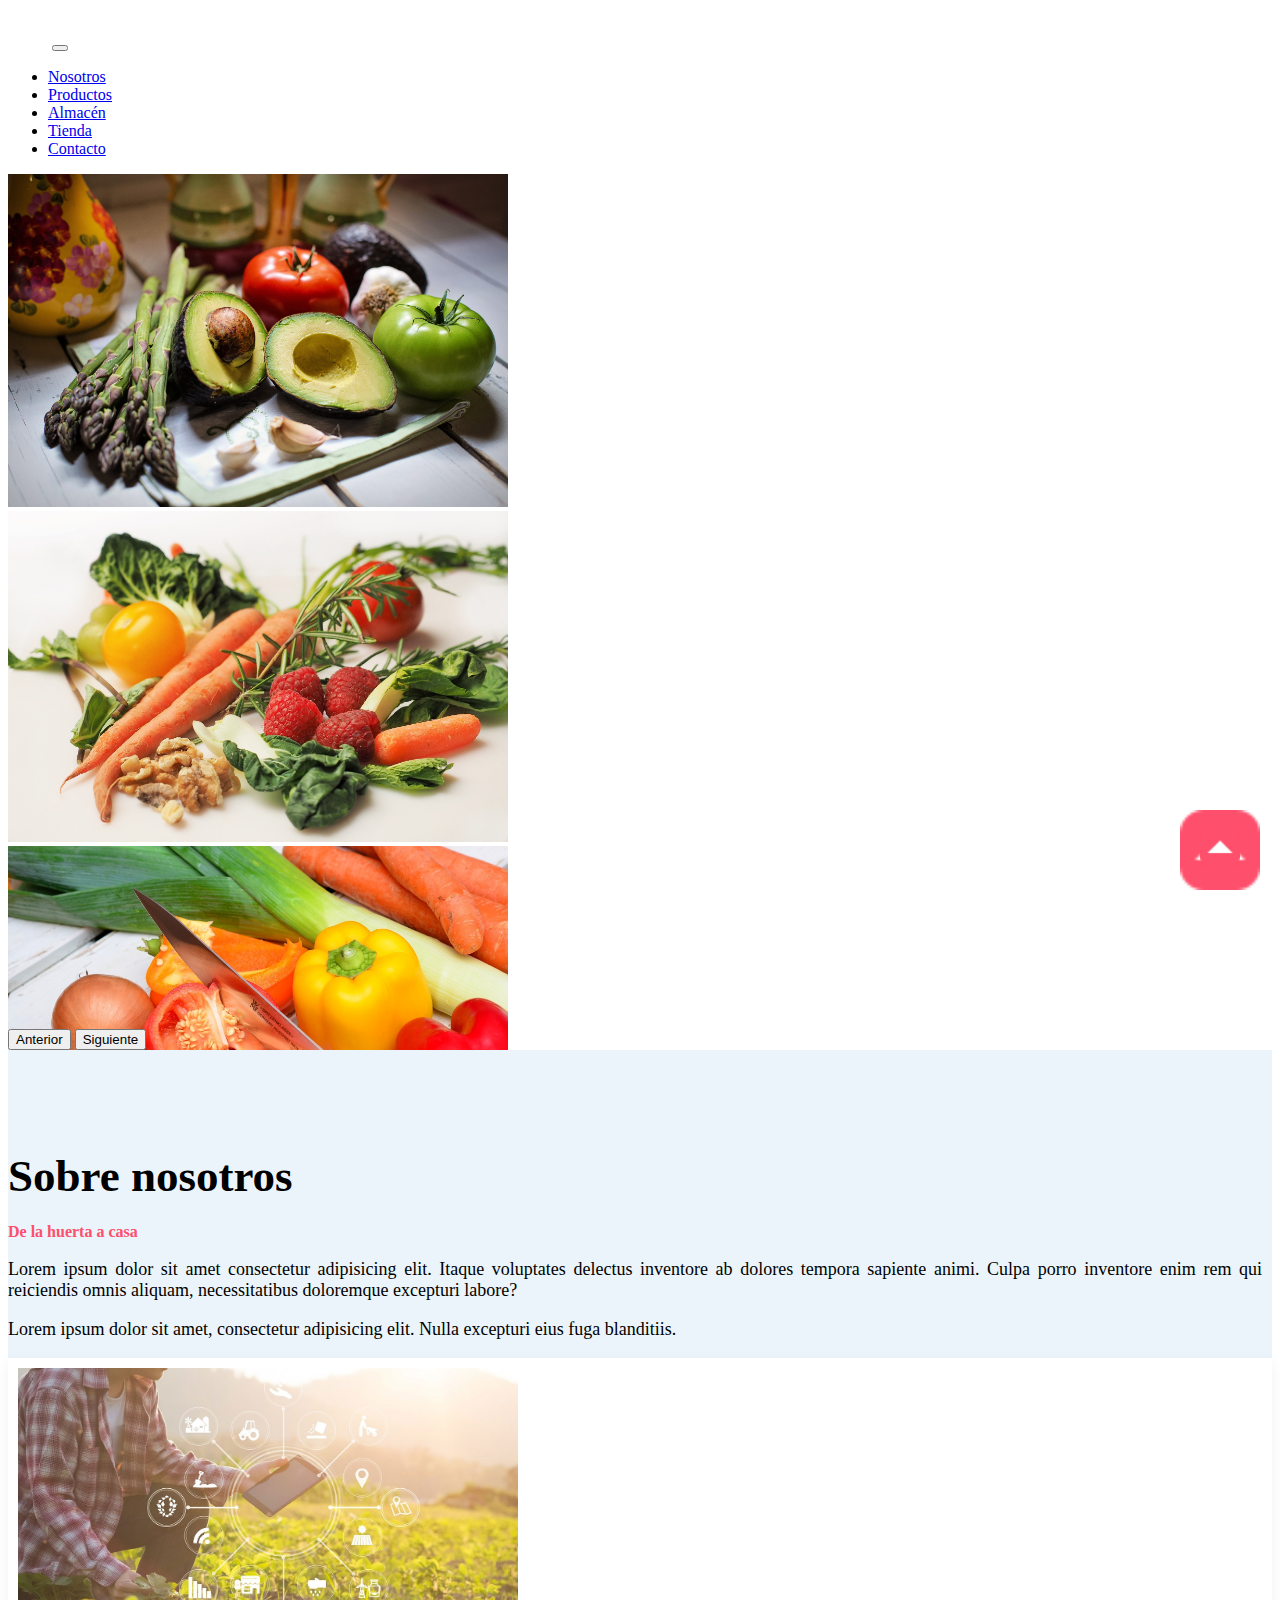
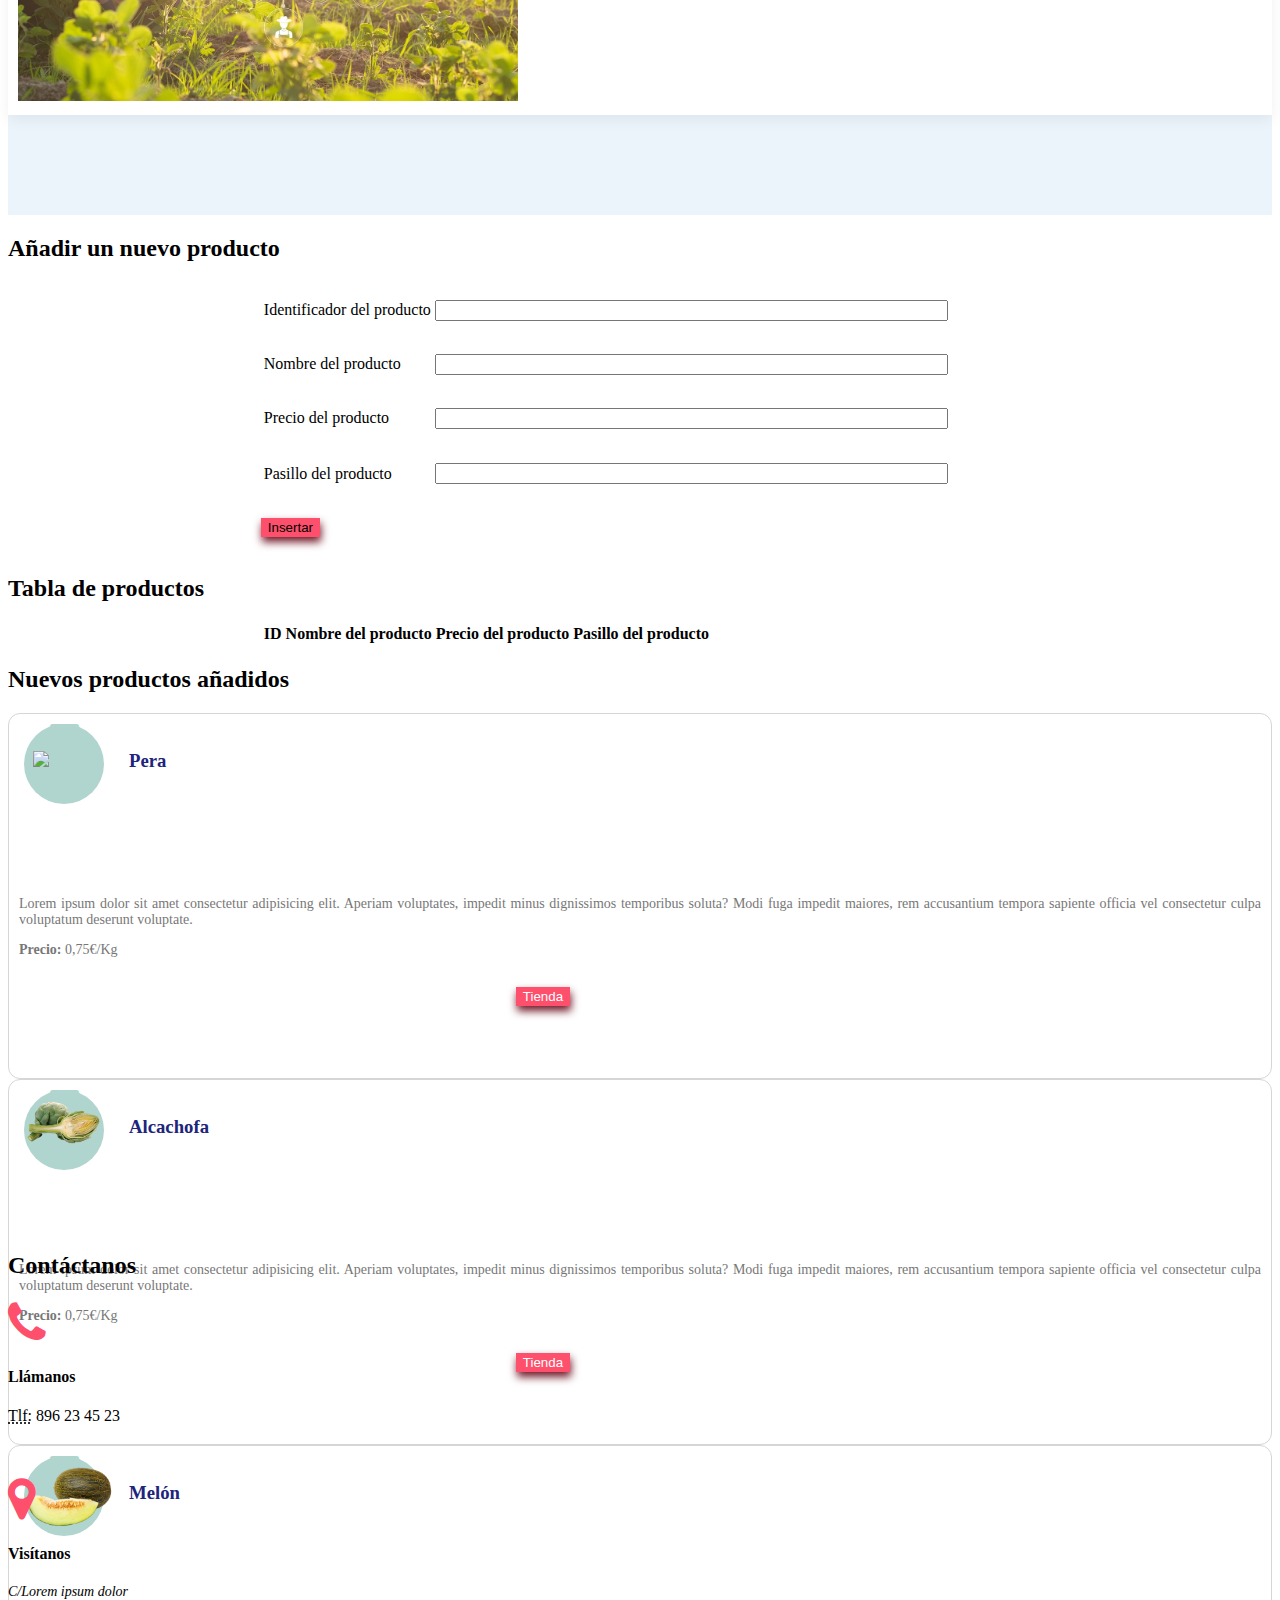
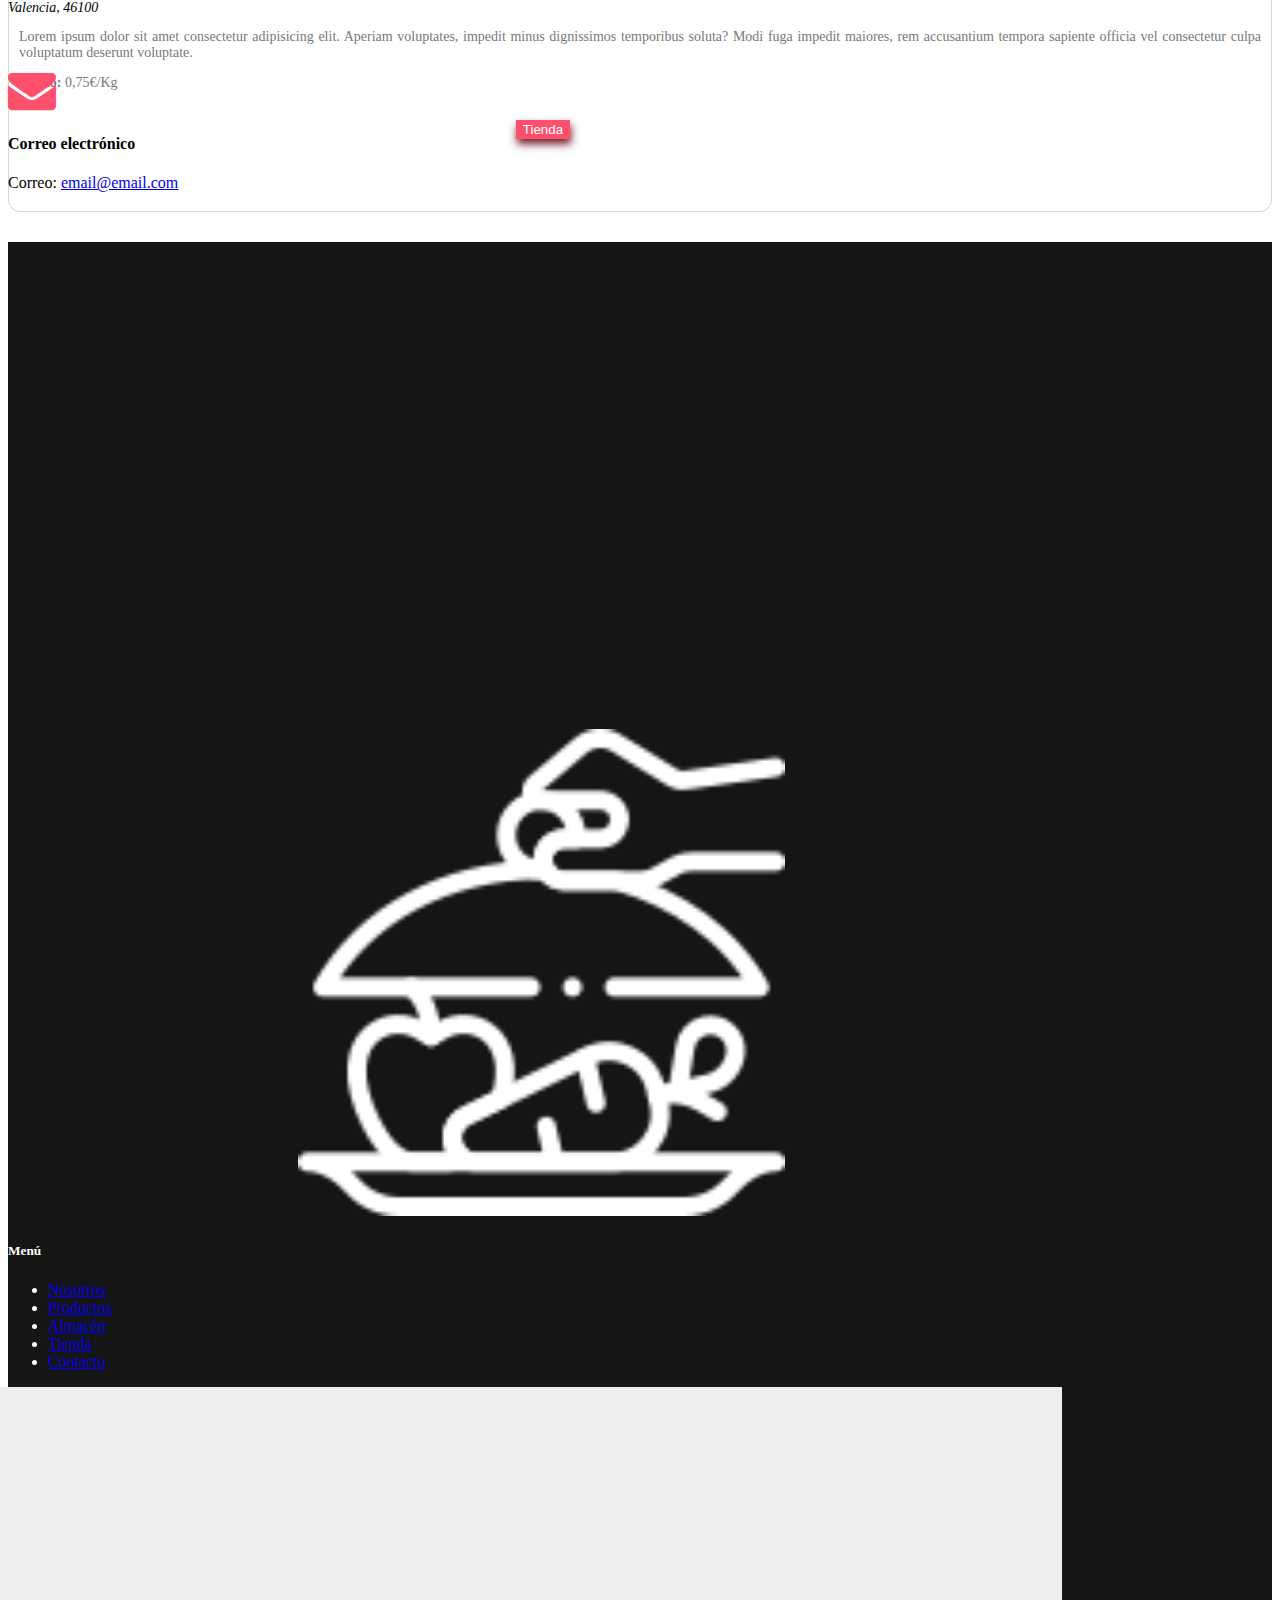
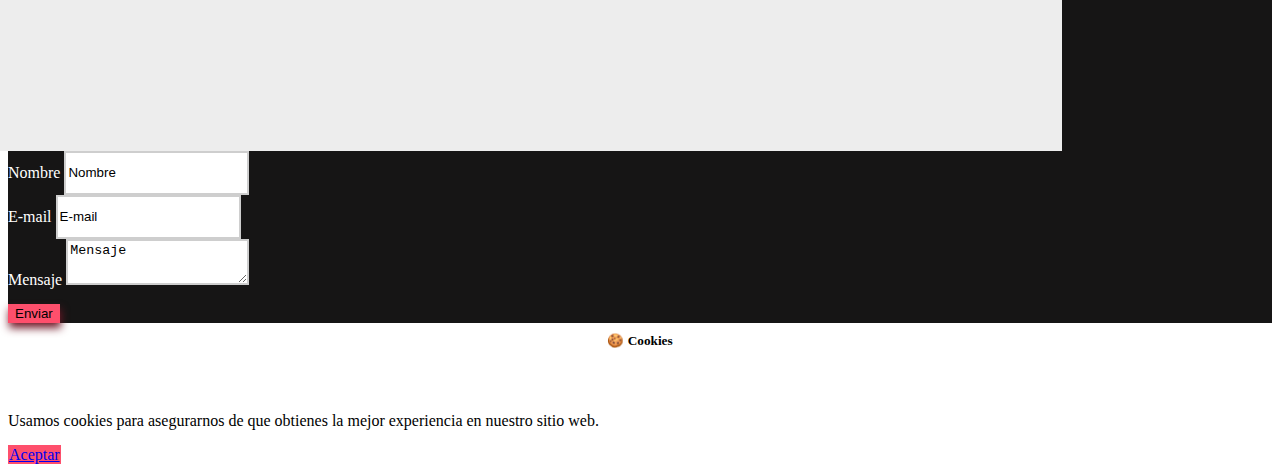
==== commit ba76be09: "carrito fixed" ====
--- a/index.html
+++ b/index.html
@@ -121,7 +121,7 @@
     </div>
   </section>
   <!-- Insertar productos -->
-  <h2 class="text-bg-light p-3 text-center" id="almacen">Almacén de productos</h2>
+  <h2 class="text-bg-light p-3 text-center" id="almacen">Añadir un nuevo producto</h2>
   <div style="margin-left: 20%; width: 60%;" class="card border-0">
     <table class="table table-borderless" id="textos">
       <tbody class="border border-0">
@@ -199,7 +199,6 @@
                       style="text-decoration: none; color: #ffffff; text-align: center;">Tienda</a>
                   </button>
                 </div>
-                <div class="clearfix"></div>
               </div>
             </div>
           </div>
@@ -222,7 +221,6 @@
                       style="text-decoration: none; color: #ffffff; text-align: center;">Tienda</a>
                   </button>
                 </div>
-                <div class="clearfix"></div>
               </div>
             </div>
           </div>
@@ -261,7 +259,6 @@
           <i class="fa fa-phone fa-3x text-colored"></i>
           <h4>Llámanos</h4>
           <abbr title="Telefono">Tlf:</abbr> 896 23 45 23<br>
-
         </div>
       </div>
 
@@ -269,7 +266,6 @@
         <div class="contact-detail-box">
           <i class="fa fa-map-marker fa-3x text-colored"></i>
           <h4>Visítanos</h4>
-
           <address>
             C/Lorem ipsum dolor<br>
             Valencia, 46100<br>
@@ -298,7 +294,7 @@
         <ul class="nav flex-column">
           <li class="nav-item mb-2"><a href="#nosotros" class="nav-link p-0 text-muted">Nosotros</a></li>
           <li class="nav-item mb-2"><a href="#productos" class="nav-link p-0 text-muted">Productos</a></li>
-          <li class="nav-item mb-2"><a href="#almacen" class="nav-link p-0 text-muted">Almacen</a></li>
+          <li class="nav-item mb-2"><a href="#almacen" class="nav-link p-0 text-muted">Almacén</a></li>
           <li class="nav-item mb-2"><a href="tienda.html" class="nav-link p-0 text-muted">Tienda</a></li>
           <li class="nav-item mb-2"><a href="#contacto" class="nav-link p-0 text-muted">Contacto</a></li>
         </ul>
@@ -317,14 +313,12 @@
       <!-- Formulario de contacto -->
       <div class="col">
         <form role="form" name="ajax-form" id="ajax-form" method="post" class="form-main">
-
           <div class="form-group">
             <label for="name2">Nombre</label>
             <input class="form-control" id="name2" name="name" onblur="if(this.value == '') this.value='Nombre'"
               onfocus="if(this.value == 'Nombre') this.value=''" type="text" value="Nombre">
             <div class="error" id="err-name" style="display: none;">Por favor, introduzca un nombre.</div>
           </div>
-
           <div class="form-group">
             <label for="email2">E-mail</label>
             <input class="form-control" id="email2" name="email" type="text"
@@ -332,16 +326,13 @@
               value="E-mail">
             <div class="error" id="err-emailvld" style="display: none;">El e-mail no tiene un formato válido.</div>
           </div>
-
           <div class="form-group">
             <label for="message2">Mensaje</label>
             <textarea class="form-control" id="message2" name="message" rows="5"
               onblur="if(this.value == '') this.value='Mensaje'"
               onfocus="if(this.value == 'Mensaje') this.value=''">Mensaje</textarea>
-
             <div class="error" id="err-message" style="display: none;">Por favor, escriba su mensaje.</div>
           </div>
-
           <div class="row">
             <div class="col-xs-12">
               <div id="ajaxsuccess" class="text-success">E-mail enviado correctamente.</div>
@@ -360,9 +351,10 @@
   <div class="card cookie-alert">
     <div class="card-body">
       <h5 class="card-title" style="text-align: center; margin-top: 10px;">&#x1F36A; Cookies</h5>
-      <p class="card-text" style="text-align: justify; margin-top: 5%;">We use cookies to ensure you get the best experience on our website.</p>
+      <p class="card-text" style="text-align: justify; margin-top: 5%;">Usamos cookies para asegurarnos de que obtienes la mejor
+        experiencia en nuestro sitio web.</p>
       <div class="btn-toolbar justify-content-end">
-        <a href="#" class="btn btn-primary accept-cookies">Accept</a>
+        <a href="#" class="btn btn-primary accept-cookies">Aceptar</a>
       </div>
     </div>
   </div>
@@ -371,15 +363,12 @@
 
   <script src="script.js"></script>
 </body>
-
-
-  <script src="script.js"></script>
   <script src="https://cdn.jsdelivr.net/npm/@popperjs/core@2.11.6/dist/umd/popper.min.js"
-  integrity="sha384-oBqDVmMz9ATKxIep9tiCxS/Z9fNfEXiDAYTujMAeBAsjFuCZSmKbSSUnQlmh/jp3" crossorigin="anonymous"></script>
-<script src="https://cdn.jsdelivr.net/npm/bootstrap@5.2.3/dist/js/bootstrap.min.js"
-  integrity="sha384-cuYeSxntonz0PPNlHhBs68uyIAVpIIOZZ5JqeqvYYIcEL727kskC66kF92t6Xl2V" crossorigin="anonymous"></script>
+    integrity="sha384-oBqDVmMz9ATKxIep9tiCxS/Z9fNfEXiDAYTujMAeBAsjFuCZSmKbSSUnQlmh/jp3"
+    crossorigin="anonymous"></script>
+  <script src="https://cdn.jsdelivr.net/npm/bootstrap@5.2.3/dist/js/bootstrap.min.js"
+    integrity="sha384-cuYeSxntonz0PPNlHhBs68uyIAVpIIOZZ5JqeqvYYIcEL727kskC66kF92t6Xl2V"
+    crossorigin="anonymous"></script>
 </body>
 
-
-
 </html>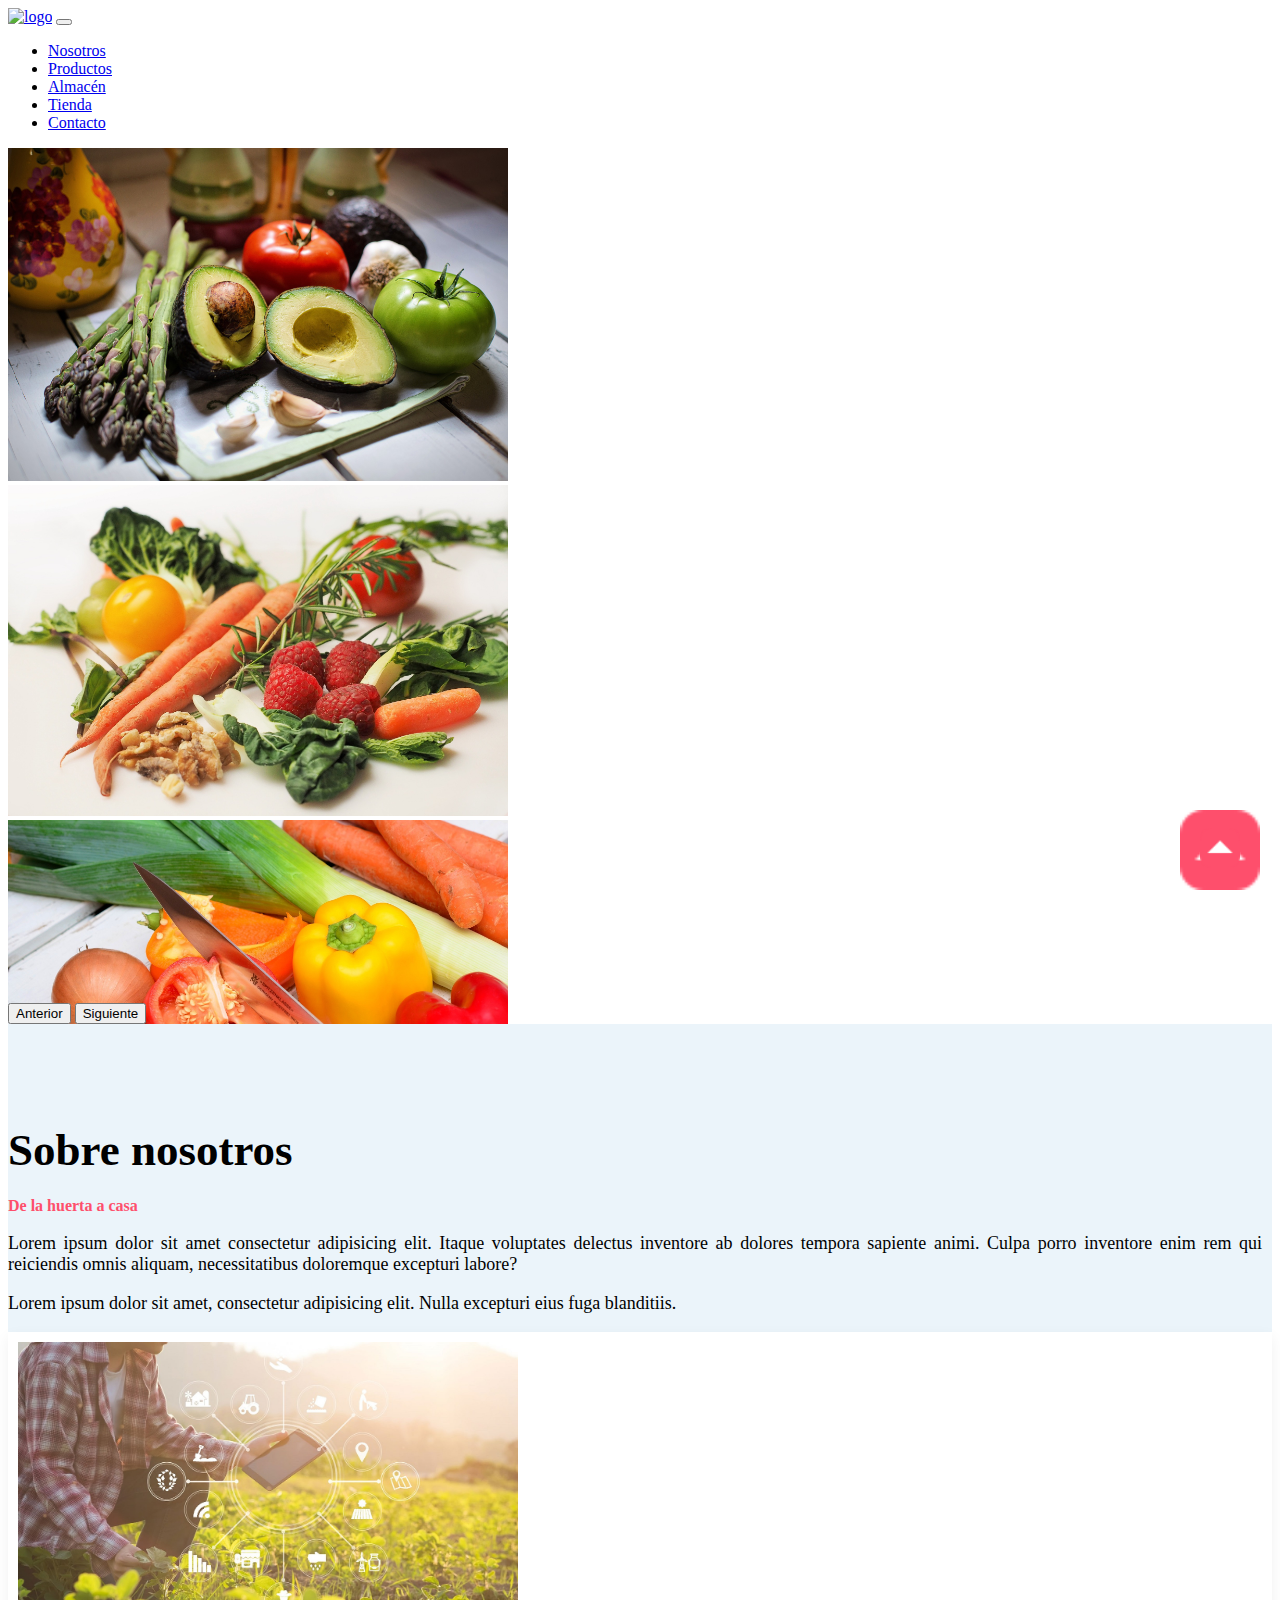
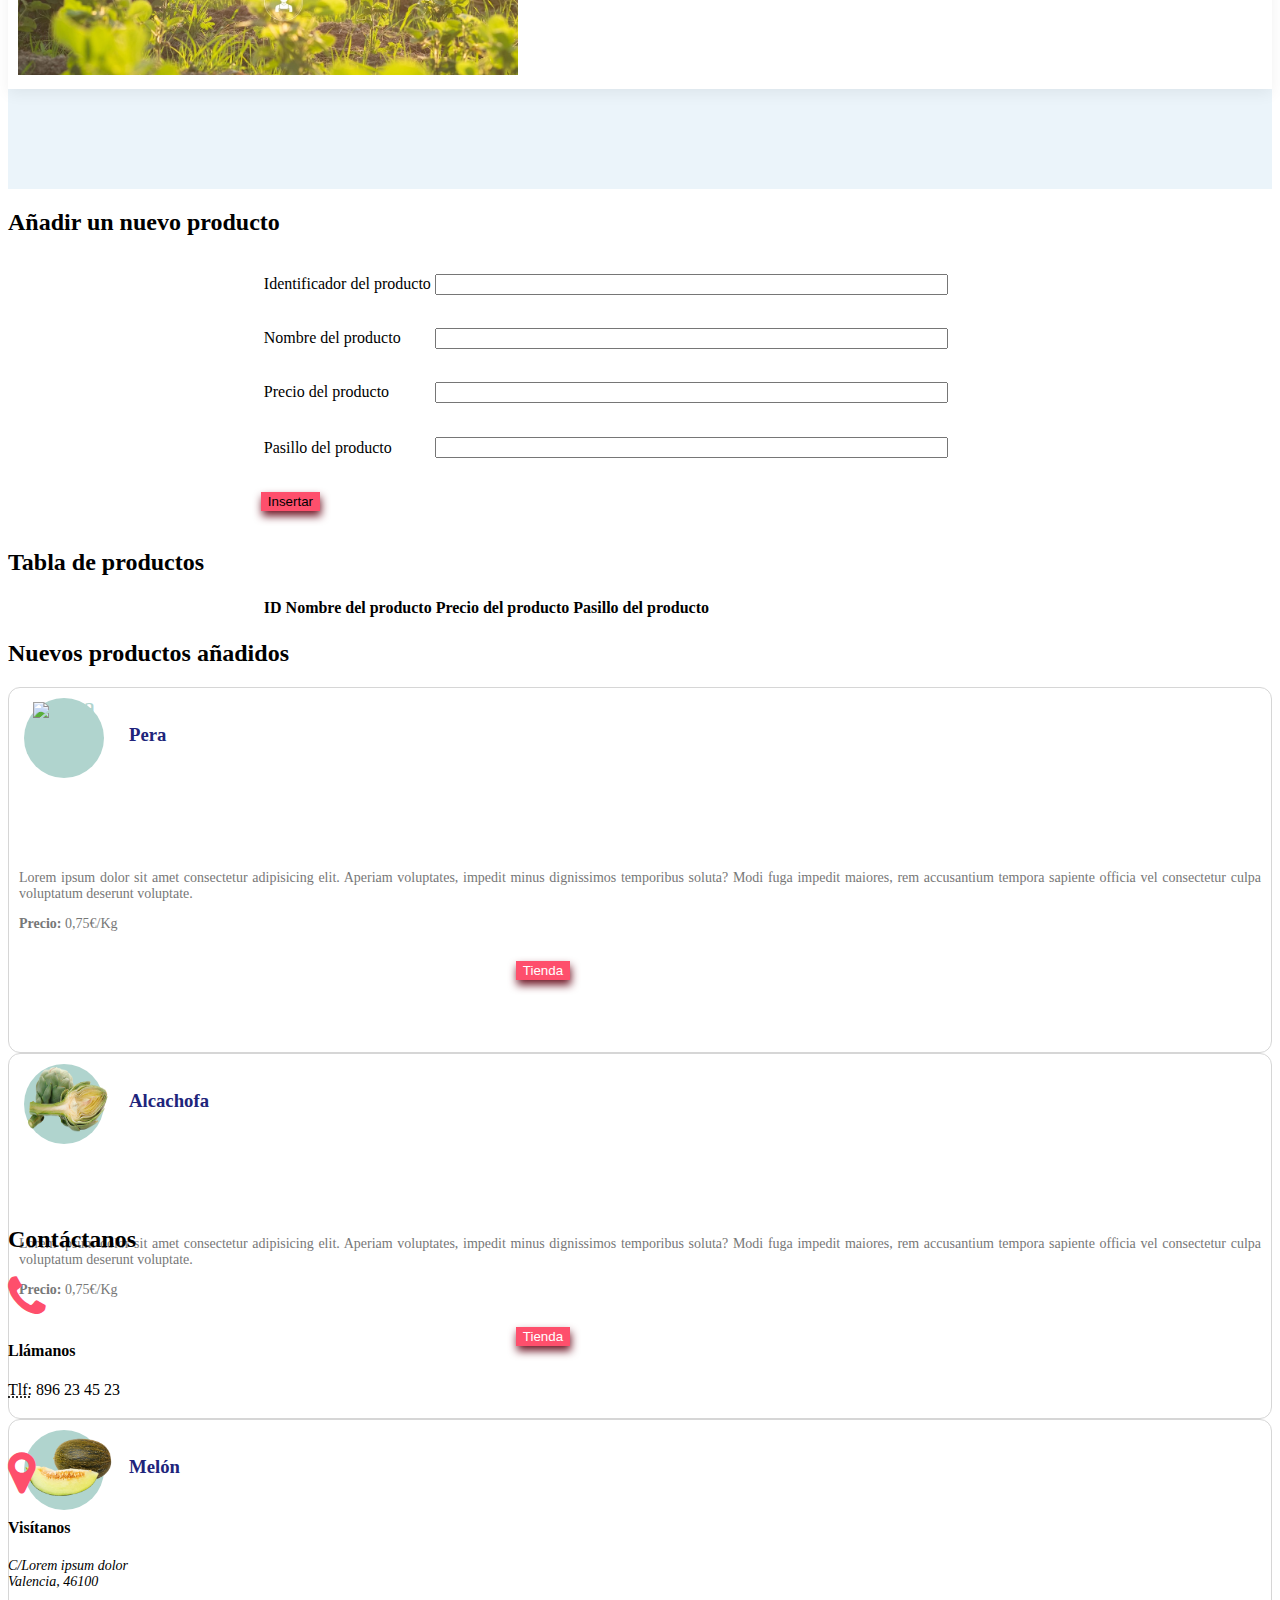
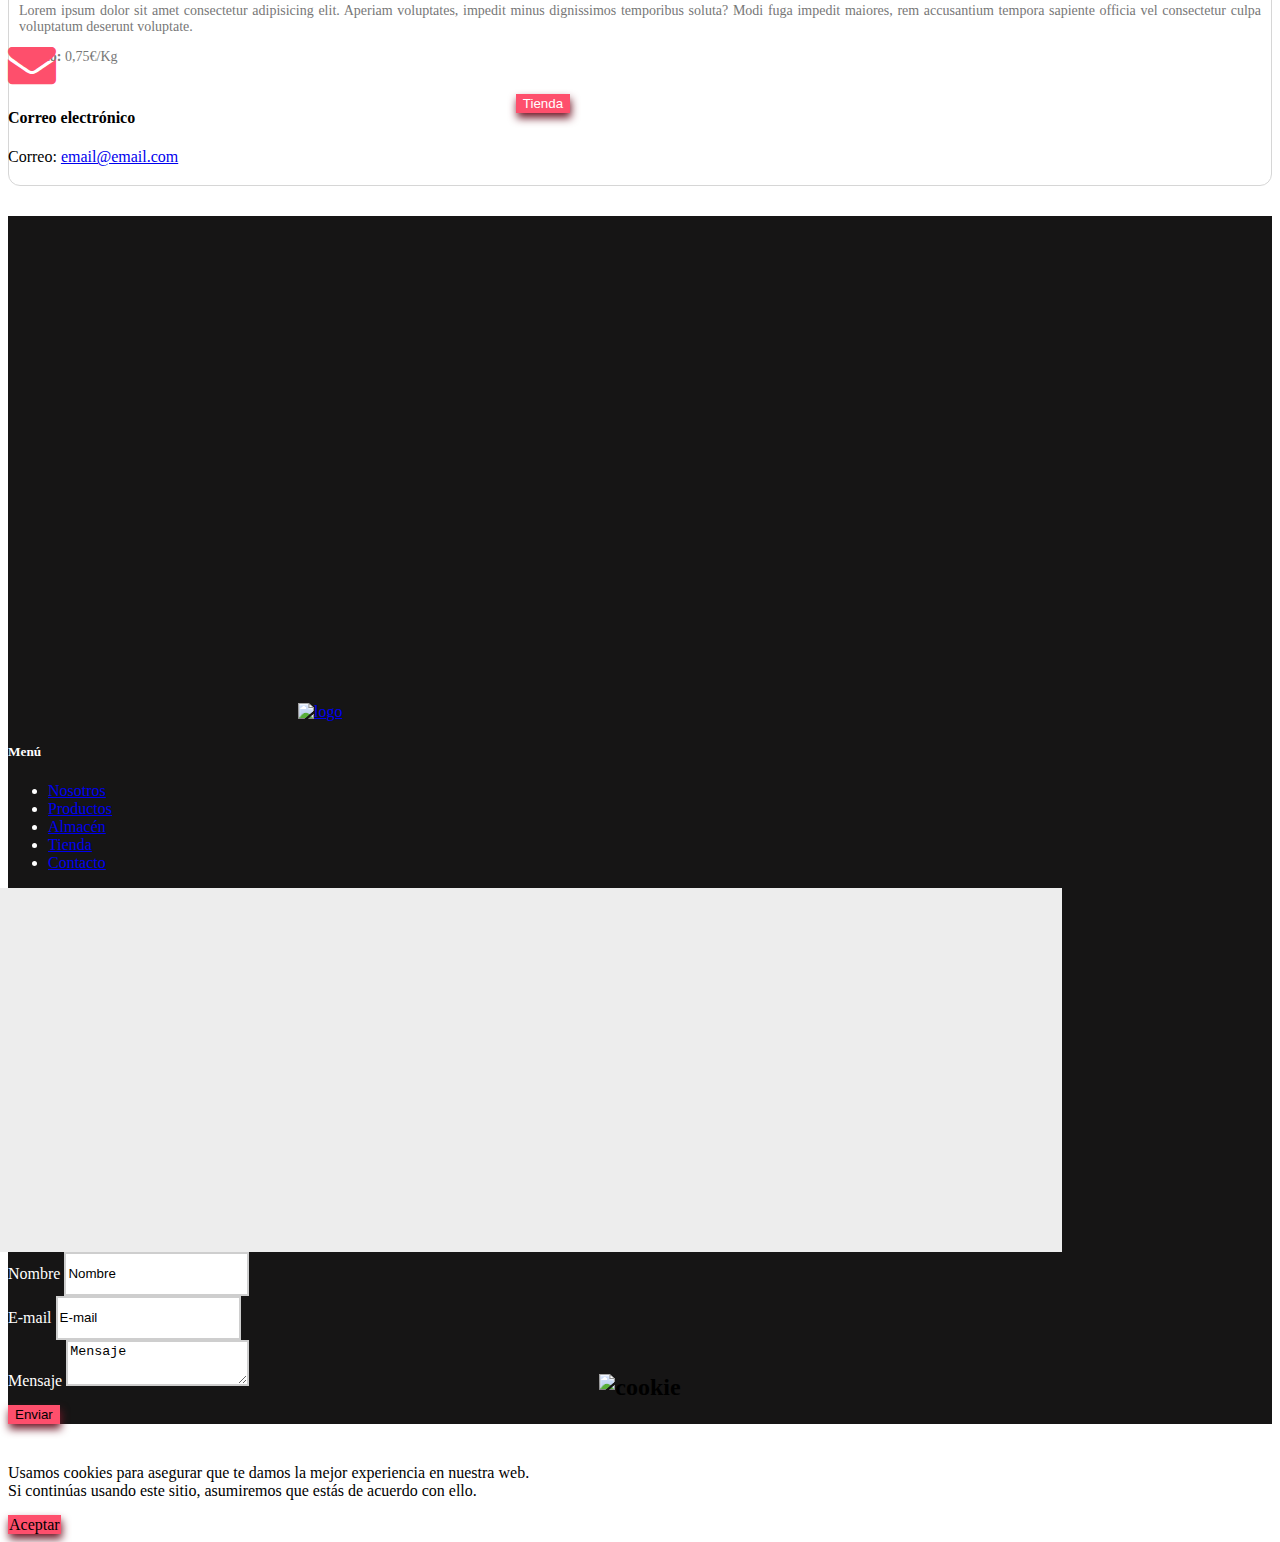
==== commit 6f692c98: "tienda 191" ====
--- a/index.html
+++ b/index.html
@@ -8,7 +8,7 @@
   <link href="https://cdn.jsdelivr.net/npm/bootstrap@5.2.3/dist/css/bootstrap.min.css" rel="stylesheet"
     integrity="sha384-rbsA2VBKQhggwzxH7pPCaAqO46MgnOM80zW1RWuH61DGLwZJEdK2Kadq2F9CUG65" crossorigin="anonymous">
   <link rel="stylesheet" href="estilos.css">
-
+  <link rel="shortcut icon" href="./logoTienda.png">
   <link href="https://maxcdn.bootstrapcdn.com/font-awesome/4.3.0/css/font-awesome.min.css" rel="stylesheet">
   <title>pruebasCss</title>
 </head>
@@ -50,7 +50,7 @@
   <!-- Menu -->
   <nav class="navbar navbar-dark sticky-top navbar-expand-lg bg-dark">
     <div class="container-fluid">
-      <a class="navbar-brand" href="index.html"><img src="img/logoTienda.png" alt="logo"></a>
+      <a class="navbar-brand" href="index.html"><img src="./img/logoTiendaFondo.png" alt="logo"></a>
       <button class="navbar-toggler" type="button" data-bs-toggle="collapse" data-bs-target="#menu"
         aria-controls="navbarSupportedContent" aria-expanded="false" aria-label="Toggle navigation">
         <span class="navbar-toggler-icon"></span>
@@ -183,8 +183,8 @@
           <div class="col-sm-4">
             <div class="col-item">
               <div class="icon col">
-                <i class="fa fa-desktop"><img src="./img/pera.png" alt="pera"
-                    style="height: 80%; width: 100%; margin-top: -25%;"></i>
+                <img src="./img/pera.png" alt="pera"
+                    style="height: 80%; width: 100%; margin-top: 5%;">
               </div>
               <div class="info">
                 <h3 style="margin-left: 110px; margin-top: -65px;">Pera</h3>
@@ -205,8 +205,8 @@
           <div class="col-sm-4">
             <div class="col-item">
               <div class="icon col">
-                <i class="fa fa-desktop"><img src="./img/alcachofa.png" alt="pera"
-                    style="height: 100%; width: 100%; margin-top: -25%;"></i>
+                <img src="./img/alcachofa.png" alt="pera"
+                    style="height: 100%; width: 110%; margin-top: -5%;">
               </div>
               <div class="info">
                 <h3 style="margin-left: 110px; margin-top: -65px;">Alcachofa</h3>
@@ -227,8 +227,8 @@
           <div class="col-sm-4">
             <div class="col-item">
               <div class="icon col">
-                <i class="fa fa-desktop"><img src="./img/melon.png" alt="pera"
-                    style="height: 80%; width: 120%; margin-top: -25%; margin-left: -5%;"></i>
+                <img src="./img/melon.png" alt="melon"
+                    style="height: 80%; width: 120%; margin-top: 5%; margin-left: -5%;">
               </div>
               <div class="info">
                 <h3 style="margin-left: 110px; margin-top: -65px;">Melón</h3>
@@ -286,8 +286,8 @@
   <div class="container-fluid" style="background-color: #161515;color: white;" id="contacto">
     <footer class="row row-cols-5 py-3  border-top">
       <div class="col-1">
-        <a class="navbar-brand" href="index.html"><img src="img/logoTienda.png" alt="logo"
-            style="height: 25%;width: 50%;margin-top: 50%;"></a>
+        <a class="navbar-brand" href="index.html"><img src="img/logoTiendaFondo.png" alt="logo"
+            style="height: 25%;width: 60%;margin-top: 50%;"></a>
       </div>
       <div class="col">
         <h5>Menú</h5>
@@ -350,11 +350,10 @@
   <!-- Cookie Banner -->
   <div class="card cookie-alert">
     <div class="card-body">
-      <h5 class="card-title" style="text-align: center; margin-top: 10px;">&#x1F36A; Cookies</h5>
-      <p class="card-text" style="text-align: justify; margin-top: 5%;">Usamos cookies para asegurarnos de que obtienes la mejor
-        experiencia en nuestro sitio web.</p>
-      <div class="btn-toolbar justify-content-end">
-        <a href="#" class="btn btn-primary accept-cookies">Aceptar</a>
+      <h2 class="card-title" style="text-align: center; margin-top: -50px;"><img src="./img/cookie.png" alt="cookie" style="width: 80px;"></h2>
+      <p class="card-text" style="text-align: justify; margin-top: 5%;">Usamos cookies para asegurar que te damos la mejor experiencia en nuestra web. <br>Si continúas usando este sitio, asumiremos que estás de acuerdo con ello.</p>
+      <div class="btn-toolbar justify-content-center">
+        <a class="btn btn-primary btn-shadow btn-rounded w-md accept-cookies">Aceptar</a>
       </div>
     </div>
   </div>
